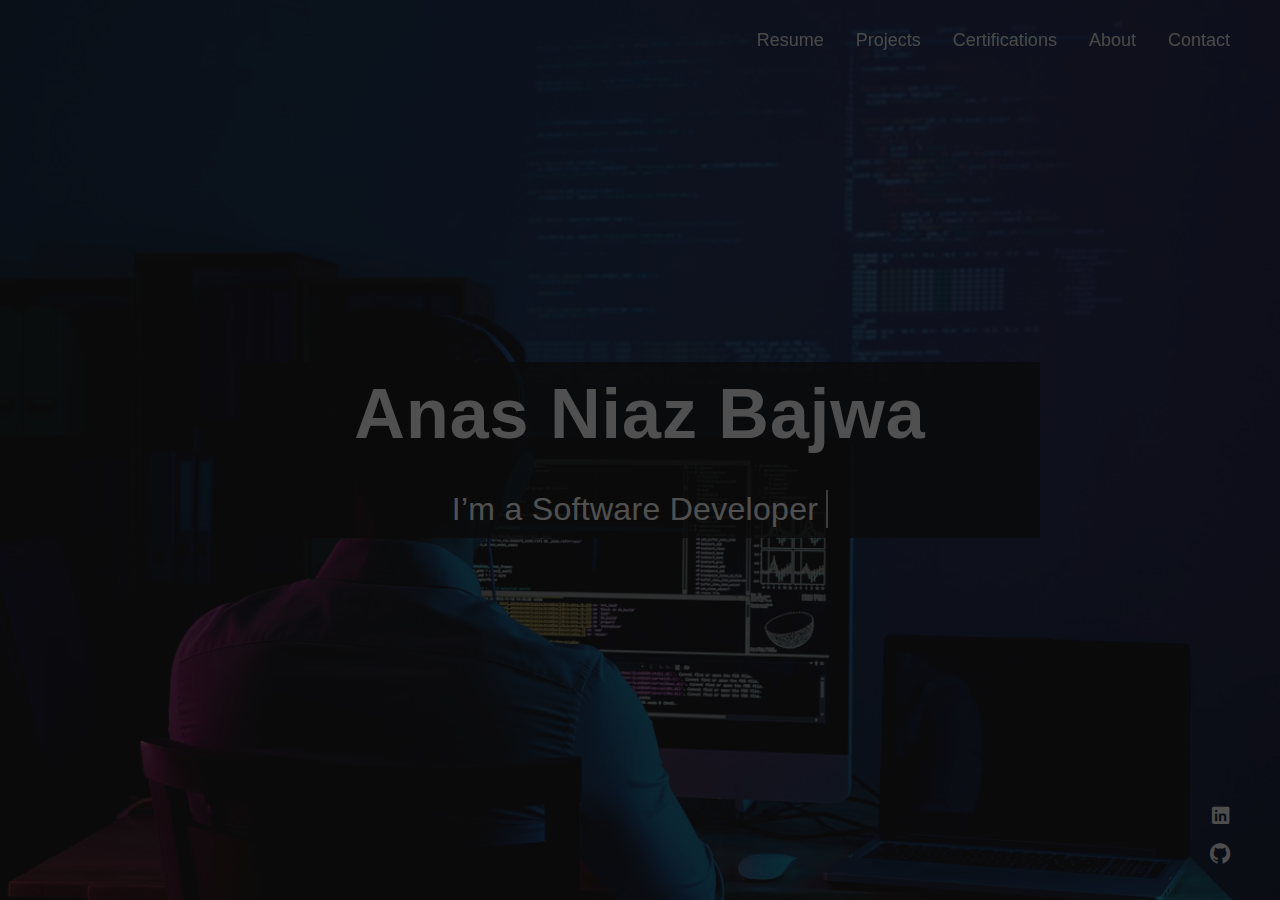
==== index.html @ cf84f1c0 "Services added" ====
﻿<!DOCTYPE html>
<html lang="zxx">
  <head>
    <script src="https://web3forms.com/client/script.js" async defer></script>
    <!-- Required meta tags-->
    <meta charset="utf-8" />
    <!-- Title-->
    <title>Anas Niaz Bajwa</title>
    <!-- Description-->
    <meta name="description" content="Personal Portfolio Template" />
    <meta
      name="viewport"
      content="width=device-width, initial-scale=1, shrink-to-fit=no"
    />
    <!-- Favicons-->
    <link
      rel="apple-touch-icon"
      sizes="180x180"
      href="img/favicons/apple-touch-icon.png"
    />
    <link
      rel="icon"
      type="image/png"
      sizes="32x32"
      href="img/favicons/favicon-32x32.png"
    />
    <link
      rel="icon"
      type="image/png"
      sizes="16x16"
      href="img/favicons/favicon-16x16.png"
    />
    <!-- Web fonts-->
    <link
      href="../css?family=Poppins:300,300i,400,400i,500,500i,600,600i,700,700i,800,800i&amp;display=swap"
      rel="stylesheet"
    />
    <!-- CSS vendors-->
    <link rel="stylesheet" href="css/bootstrap-custom.css" />
    <link rel="stylesheet" href="css/ionicons.min.css" />
    <link rel="stylesheet" href="css/tiny-slider.css" />
    <link rel="stylesheet" href="css/lity.min.css" />
    <link rel="stylesheet" href="css/simplebar.min.css" />
    <link rel="stylesheet" href="css/jquery.mb.YTPlayer.min.css" />
    <!-- Main CSS-->
    <link rel="stylesheet" href="css/main.css" />
    <!-- CSS Color scheme-->
    <link
      id="color-scheme"
      rel="stylesheet"
      href="css/colors/main-darkgreen.css"
    />
    <!-- Custom CSS (Add your custom CSS styles to this file)-->
    <link rel="stylesheet" href="css/custom.css" />
    <!-- removeIf(customizerDist)-->
    <link rel="stylesheet" href="../customizer/main.css" />
    <!-- endremoveIf(customizerDist)-->
     
  </head>

  <body class="theme-dark">
    <!-- Preloader-->
    <div class="preloader">
      <div class="preloader-block">
        <div class="preloader-icon">
          <span class="loading-dot loading-dot-1"></span
          ><span class="loading-dot loading-dot-2"></span
          ><span class="loading-dot loading-dot-3"></span>
        </div>
      </div>
    </div>
    <div id="overlay-effect"></div>
    <!-- Navbar-->
    <nav class="navbar-expand-md navbar fixed-top" id="navbar">
      <a class="navbar-brand" data-scroll="" href="#home-area">
        <!-- Navbar Logo-->
        <!-- <img class="img-fluid" src="img/img.png" alt="Logo"
      /> -->
      </a>
      <span
        class="navbar-menu ml-auto"
        data-toggle="collapse"
        data-target="#navbarSupportedContent"
        aria-controls="navbarSupportedContent"
        aria-expanded="false"
        aria-label="Toggle navigation"
        role="button"
        ><span class="btn-line"></span
      ></span>
      <div
        class="collapse navbar-collapse order-1 order-lg-0"
        id="navbarSupportedContent"
      >
        <!-- Navbar menu-->
        <ul class="navbar-nav ml-auto">
          
          <li class="nav-item">
            <a class="nav-link" href="#resume">Resume</a>
          </li>
          <li class="nav-item">
            <a class="nav-link" href="#projects">Projects</a>
          </li>
          <li class="nav-item">
            <a class="nav-link" href="#certifications">Certifications</a>
          </li>
          
          <li class="nav-item"><a class="nav-link" href="#about">About</a></li>
          <li class="nav-item">
            <a class="nav-link" href="#contact">Contact</a>
          </li>
        </ul>
      </div>
    </nav>
    <!-- Home-->
    <section
      class="home-area element-cover-bg"
      id="home"
      style="background-image: url(img/home.jpg)"
    >
      <div class="container h-100">
        <div class="row h-100 align-items-center justify-content-center">
          <div class="col-12 col-lg-8 home-content text-center">
            <h1 class="home-name">Anas <span>Niaz</span> <span>Bajwa</span></h1>
            <h4 class="cd-headline clip home-headline">
              I’m a
              <span class="cd-words-wrapper single-headline"
                ><b class="is-visible">Software Developer</b
                ><b>Full Stack Developer</b><b>Angular Developer</b></span
              >
            </h4>
          </div>
        </div>
      </div>
      <div class="fixed-wrapper">
        <!-- Languages list-->
        <div class="fixed-block block-left">
          <!-- <ul class="list-unstyled languages-list">
          <li><a href="#0"><span class="single-language">ENG</span></a></li>
          <li><a href="#0"><span class="single-language">JAP</span></a></li>
        </ul> -->
        </div>
        <!-- Social media icons-->
        <div class="fixed-block block-right">
          <ul class="list-unstyled social-icons">
            <!-- <li><a href="#0"><i class="icon ion-logo-twitter"></i></a></li>
          <li><a href="#0"><i class="icon ion-logo-facebook"></i></a></li> -->
            <li>
              <a target="_blank" href="https://www.linkedin.com/in/anas-niaz-bajwa/"
                ><i class="icon ion-logo-linkedin"></i
              ></a>
            </li>
            <li>
              <a target="_blank" href="https://github.com/bajwab4u"
                ><i class="icon ion-logo-github"></i
              ></a>
            </li>
            <!-- <li><a href="#0"><i class="icon ion-logo-instagram"></i></a></li> -->
          </ul>
        </div>
      </div>
    </section>
    <!-- About lightbox-->
    <div class="lightbox-wrapper" id="about" data-simplebar="">
      <div class="container">
        <div class="lightbox-close">
          <div class="close-btn" data-modal-close="">
            <span class="btn-line"></span>
          </div>
        </div>
        <div class="row">
          <div class="col-12">
            <div class="lightbox-content">
              <div class="row">
                <div class="col-12">
                  <div class="section-heading page-heading">
                    <h2 class="section-title">About Me</h2>
                    <div class="animated-bar"></div>
                  </div>
                </div>
              </div>
              <!-- Info section-->
              <div class="info-section single-section">
                <div class="row align-items-center">
                  <!-- Picture part-->
                  <div class="col-12 col-lg-5 info-img">
                    <img
                      class="img-fluid img-thumbnail"
                      src="img/info-img.png"
                      alt="About Picture"
                    />
                  </div>
                  <!-- Content part-->
                  <div class="col-12 col-lg-7 info-content">
                    <div class="content-block">
                      <h2 class="content-subtitle">Who am i?</h2>
                      <h6 class="content-title">I'm Anas Niaz Bajwa</h6>
                      <div class="content-description">
                        <p>
                          Experienced Full Stack Developer specializing in
                          JavaScript, Angular, and Node.js with a track record
                          of architecting and optimizing applications.
                          Recognized for contributions to diverse projects,
                          including a Health Care System and Gamification
                          Platform, and awarded Employee of the Quarter in 2021.
                        </p>
                      </div>
                      <address class="content-info">
                        <div class="row">
                          <div class="col-12 col-md-6 single-info">
                            <span>Name:</span>
                            <p>Anas Niaz Bajwa</p>
                          </div>
                          <div class="col-12 col-md-6 single-info">
                            <span>Email:</span>
                            <p>
                              <a href="mailto:bajwab4u@gmail.com"
                                >bajwab4u@gmail.com</a
                              >
                            </p>
                          </div>
                        </div>
                        <div class="row">
                          <div class="col-12 col-md-6 single-info">
                            <span>D.O.B:</span>
                            <p>27-07-1997</p>
                          </div>
                          <div class="col-12 col-md-6 single-info">
                            <span>From:</span>
                            <p>Rawalpindi, Pakistan</p>
                          </div>
                        </div>
                      </address>
                      <div class="d-block d-sm-flex align-items-center">
                        <a
                          class="btn content-download button-main button-scheme"
                          target="_blank"
                          href="https://drive.google.com/file/d/1Zpi0j7JwN4Iq6h8mBp4XqgddSf6SnMH5/view"
                          role="button"
                          >Download CV</a
                        >
                        <ul class="list-unstyled list-inline content-follow">
                          
                          
                          <li class="list-inline-item">
                            <a target="_blank" href="https://www.linkedin.com/in/anas-niaz-bajwa/"
                              ><i class="icon ion-logo-linkedin"></i
                            ></a>
                          </li>
                          <li class="list-inline-item">
                            <a target="_blank" href="https://github.com/bajwab4u"
                              ><i class="icon ion-logo-github"></i
                            ></a>
                          </li>

                          <li class="list-inline-item">
                            <a target="_blank" href="https://www.instagram.com/bajwab4u"
                              ><i class="icon ion-logo-instagram"></i
                            ></a>
                          </li>
                          
                        </ul>
                      </div>
                    </div>
                  </div>
                </div>
              </div>
              <!-- Services section-->
              <div class="services-section single-section">
                <div class="row">
                  <div class="col-12">
                    <div class="section-heading">
                      <h2 class="section-title">My Services</h2>
                    </div>
                  </div>
                </div>
                <div class="row">
                  <!-- Single service-->
                  <div class="col-12 col-md-6 col-lg-4 text-center">
                    <div class="single-service">
                      <!-- <i class="icon service-icon ion-logo-css3"></i> -->
                      <h6 class="service-title">Full Stack Web Development</h6>
                      
                    </div>
                  </div>
                  <!-- Single service-->
                  <div class="col-12 col-md-6 col-lg-4 text-center">
                    <div class="single-service">
                      <!-- <i class="icon service-icon ion-md-images"></i> -->
                      <h6 class="service-title">PSD to HTML</h6>
                      
                    </div>
                  </div>
                  <!-- Single service-->
                  <div class="col-12 col-md-6 col-lg-4 text-center">
                    <div class="single-service">
                      <!-- <i class="icon service-icon ion-logo-ionic"></i> -->
                      <h6 class="service-title">Website Development</h6>
                    </div>
                  </div>
                 
                </div>
              </div>
              <!-- Testimonials section-->
              <div class="testimonials-section single-section">
                <div class="row">
                  <div class="col-12">
                    <div class="section-heading">
                      <!-- <p class="section-description">
                        What my clients think about me
                      </p> -->
                      <h2 class="section-title">Testimonials</h2>
                    </div>
                  </div>
                </div>
                <div class="my-slider">
                  <div class="slider-item">
                    <!-- Single review-->
                    <div class="single-review swiper-slide">
                      <div class="review-header d-flex justify-content-between">
                        <div class="review-client">
                          <div class="media">
                            <img
                              class="img-fluid rounded-circle client-avatar"
                              src="img/testimonials/ahmedAli.png"
                              alt="Client"
                            />
                            <div class="client-details">
                              <h6 class="client-name">Ahmed Ali Rao</h6>
                              <span class="client-role">Product Owner - Client Point</span>
                            </div>
                          </div>
                        </div>
                        <i class="icon ion-md-quote review-icon"></i>
                      </div>
                      <p class="review-content">
                        I've had the privilege to work with Anas over a few
                        web-based projects at Noetic Technologies and it is safe
                        to say that he is one of the finest in his work. The
                        dedication with which he works, and prioritises his work
                        is commendable. Surely an extremely professional and
                        helping team member.
                      </p>
                    </div>
                  </div>
                  
                  </div>
                </div>
              </div>
            </div>
          </div>
        </div>
      </div>
    </div>
    <!-- Resume lightbox-->
    <div class="lightbox-wrapper" id="resume" data-simplebar="">
      <div class="container">
        <div class="lightbox-close">
          <div class="close-btn" data-modal-close="">
            <span class="btn-line"></span>
          </div>
        </div>
        <div class="row">
          <div class="col-12">
            <div class="lightbox-content">
              <div class="row">
                <div class="col-12">
                  <div class="section-heading page-heading">
                    <h2 class="section-title">Resume</h2>
                    <div class="animated-bar"></div>
                  </div>
                </div>
              </div>
              <!-- Resume section-->
              <div class="resume-section single-section">
                <div class="row">
                  <!-- Experience part-->
                  <div class="col-12">
                    <div class="col-block experience">
                      <h3 class="col-title">Experience</h3>
                      <div class="resume-item">
                        <span class="item-arrow"></span>
                        <h5 class="item-title">Software Engineer</h5>
                        <span class="item-details">Adobe / 2015 - 2017</span>
                        <p class="item-description">
                          Lorem ipsum dolor sit amet, consectetur adipisicing
                          elit. Optio quo repudiandae.
                        </p>
                      </div>
                      <div class="resume-item">
                        <span class="item-arrow"></span>
                        <h5 class="item-title">Back-End Developer</h5>
                        <span class="item-details">Google / 2017 - 2018</span>
                        <p class="item-description">
                          Lorem ipsum dolor sit amet, consectetur adipisicing
                          elit. Optio quo repudiandae.
                        </p>
                      </div>
                      <div class="resume-item">
                        <span class="item-arrow"></span>
                        <h5 class="item-title">Full Stack Developer</h5>
                        <span class="item-details"
                          >Noetic Technologies (
                          <small style="font-size: 10px"
                            >March 2021 - April 2022</small
                          >
                          )</span
                        >
                        <p class="item-description">
                          Contributed to diverse projects, including Gaming
                          Service Portals for Operators (Jazz & Zong),
                          Billing/Subscription Pages based on Carrier Billing,
                          and the development of Noetic Technologies' official
                          website. Additionally, developed Gaming Service
                          Portals for MO FLOW Charging and a Full Stack
                          Engagement Gamification Platform.
                        </p>
                        <a
                          class="portfolio-item"
                          href="img/noetic_endorsement.png"
                          data-lightbox=""
                        >
                          <button class="endorsement_letter">
                            Endorsement Letter
                          </button>
                        </a>
                      </div>
                    </div>
                  </div>
                  <!-- Education part-->
                  <div class="col-12 mt-5">
                    <div class="col-block experience">
                      <h3 class="col-title">Education</h3>
                      <div class="resume-item">
                        <span class="item-arrow"></span>
                        <h5 class="item-title">
                          Bachelors of Computer Science
                        </h5>
                        <span class="item-details"
                          >Comsats University , Islamabad</span
                        >
                        <p class="item-description">2017-2021</p>
                      </div>
                    </div>
                  </div>
                </div>
              </div>
              <!-- Skills section-->
              <div class="services-section single-section">
                <div class="row">
                  <div class="col-12">
                    <div class="section-heading">
                      
                      <h2 class="section-title">My Skills</h2>
                    </div>
                  </div>
                </div>
                <div class="row">
                  <!-- Single service-->
                  <div class="col-12 col-md-6 col-lg-2 text-center">
                    <div class="single-service">
                      <img src="/img/Skills/javascript.png"></img>
                      <h6 class="service-title">JavaScript</h6>
                      
                    </div>
                  </div>

                  <div class="col-12 col-md-6 col-lg-2 text-center">
                    <div class="single-service">
                      <img src="/img/Skills/typescript.png"></img>
                      <h6 class="service-title">TypeScript</h6>
                      
                    </div>
                  </div>
                  <!-- Single service-->
                  <div class="col-12 col-md-6 col-lg-2 text-center">
                    <div class="single-service">
                      <img src="/img/Skills/angular.png"></img>
                      <h6 class="service-title">Angular</h6>
                      
                    </div>
                  </div>
                  <!-- Single service-->
                  <div class="col-12 col-md-6 col-lg-2 text-center">
                    <div class="single-service">
                      <img src="/img/Skills/nodejs.png"></img>
                      <h6 class="service-title">NodeJs</h6>
                      
                    </div>
                  </div>
                  <!-- Single service-->
                  <div class="col-12 col-md-6 col-lg-2 text-center">
                    <div class="single-service">
                      <img src="/img/Skills/mongodb.png"></img>
                      <h6 class="service-title">MongoDB</h6>
                      
                    </div>
                  </div>
                  <!-- Single service-->
                  <div class="col-12 col-md-6 col-lg-2 text-center">
                    <div class="single-service">
                      <img src="/img/Skills/git.png"></img>
                      <h6 class="service-title">Git</h6>
                      
                    </div>
                  </div>
                  <!-- Single service-->
                  <div class="col-12 col-md-6 col-lg-2 text-center">
                    <div class="single-service">
                      <img src="/img/Skills/mysql.png"></img>
                      <h6 class="service-title">Mysql</h6>
                      
                    </div>
                  </div>

                  <div class="col-12 col-md-6 col-lg-2 text-center">
                    <div class="single-service">
                      <img src="/img/Skills/postgres.png"></img>
                      <h6 class="service-title">PostgreSQL</h6>
                      
                    </div>
                  </div>

                  <div class="col-12 col-md-6 col-lg-2 text-center">
                    <div class="single-service">
                      <img src="/img/Skills/sqlServer.png"></img>
                      <h6 class="service-title">SQL Server</h6>
                      
                    </div>
                  </div>

                  <div class="col-12 col-md-6 col-lg-2 text-center">
                    <div class="single-service">
                      <img src="/img/Skills/redis.png"></img>
                      <h6 class="service-title">Redis</h6>
                      
                    </div>
                  </div>

                  <div class="col-12 col-md-6 col-lg-2 text-center">
                    <div class="single-service">
                      <img src="/img/Skills/vuejs.png"></img>
                      <h6 class="service-title">VueJs</h6>
                      
                    </div>
                  </div>

                  <div class="col-12 col-md-6 col-lg-2 text-center">
                    <div class="single-service">
                      <img src="/img/Skills/react.png"></img>
                      <h6 class="service-title">ReactJs</h6>
                      
                    </div>
                  </div>

                  <div class="col-12 col-md-6 col-lg-2 text-center">
                    <div class="single-service">
                      <img src="/img/Skills/graphql.png"></img>
                      <h6 class="service-title">GraphQL</h6>
                      
                    </div>
                  </div>

                  <div class="col-12 col-md-6 col-lg-2 text-center">
                    <div class="single-service">
                      <img src="/img/Skills/nextjs.png"></img>
                      <h6 class="service-title">NextJs</h6>
                      
                    </div>
                  </div>

                  <div class="col-12 col-md-6 col-lg-2 text-center">
                    <div class="single-service">
                      <img src="/img/Skills/nestjs.png"></img>
                      <h6 class="service-title">NestJs</h6>
                      
                    </div>
                  </div>

                  <div class="col-12 col-md-6 col-lg-2 text-center">
                    <div class="single-service">
                      <img src="/img/Skills/optimization.png"></img>
                      <h6 class="service-title">Optimization</h6>
                      
                    </div>
                  </div>

                  <div class="col-12 col-md-6 col-lg-2 text-center">
                    <div class="single-service">
                      <img src="/img/Skills/seo.png"></img>
                      <h6 class="service-title">SEO</h6>
                      
                    </div>
                  </div>


                  <div class="col-12 col-md-6 col-lg-2 text-center" >
                    <div class="single-service">
                      <img src="/img/Skills/micro.png"></img>
                      <h6 class="service-title">Microservices</h6>
                      
                    </div>
                  </div>
                  <div class="col-12 col-md-6 col-lg-2 text-center" >
                    <div class="single-service">
                      <img src="/img/Skills/bootstrap.png"></img>
                      <h6 class="service-title">Bootstrap</h6>
                      
                    </div>
                  </div>

                  <div class="col-12 col-md-6 col-lg-2 text-center" >
                    <div class="single-service">
                      <img src="/img/Skills/tailwind.png"></img>
                      <h6 class="service-title">Tailwind</h6>
                      
                    </div>
                  </div>

                  <div class="col-12 col-md-6 col-lg-2 text-center" >
                    <div class="single-service">
                      <img src="/img/Skills/materialize.png"></img>
                      <h6 class="service-title">Materialize</h6>
                      
                    </div>
                  </div>

                  <div class="col-12 col-md-6 col-lg-2 text-center" >
                    <div class="single-service">
                      <img src="/img/Skills/unit.png"></img>
                      <h6 class="service-title">Unit Testing</h6>
                      
                    </div>
                  </div>

                  <div class="col-12 col-md-6 col-lg-2 text-center" >
                    <div class="single-service">
                      <img src="/img/Skills/json.png"></img>
                      <h6 class="service-title">JSON</h6>
                      
                    </div>
                  </div>

                  <div class="col-12 col-md-6 col-lg-2 text-center" >
                    <div class="single-service">
                      <img src="/img/Skills/oop.png"></img>
                      <h6 class="service-title">OOP</h6>
                      
                    </div>
                  </div>

                  <div class="col-12 col-md-6 col-lg-2 text-center" >
                    <div class="single-service">
                      <img src="/img/Skills/swagger.png"></img>
                      <h6 class="service-title">Swagger</h6>
                      
                    </div>
                  </div>

                  <div class="col-12 col-md-6 col-lg-2 text-center">
                    <div class="single-service">
                      <img src="/img/Skills/documentation.png"></img>
                      <h6 class="service-title">Documentation</h6>
                      
                    </div>
                  </div>

                  <div class="col-12 col-md-6 col-lg-2 text-center">
                    <div class="single-service">
                      <img src="/img/Skills/linux.png"></img>
                      <h6 class="service-title">linux</h6>
                      
                    </div>
                  </div>

                  <div class="col-12 col-md-6 col-lg-2 text-center">
                    <div class="single-service">
                      <img src="/img/Skills/docker.png"></img>
                      <h6 class="service-title">Docker</h6>
                      
                    </div>
                  </div>


                  <div class="col-12 col-md-6 col-lg-2 text-center">
                    <div class="single-service">
                      <img src="/img/Skills/windows.png"></img>
                      <h6 class="service-title">Windows Server</h6>
                      
                    </div>
                  </div>

                  <div class="col-12 col-md-6 col-lg-2 text-center">
                    <div class="single-service">
                      <img src="/img/Skills/googleCloud.png"></img>
                      <h6 class="service-title">Google Cloud Functions</h6>
                      
                    </div>
                  </div>



                </div>
              </div>
            </div>
          </div>
        </div>
      </div>
    </div>
    <!-- Portfolio lightbox-->
    <div class="lightbox-wrapper" id="certifications" data-simplebar="">
      <div class="container">
        <div class="lightbox-close">
          <div class="close-btn" data-modal-close="">
            <span class="btn-line"></span>
          </div>
        </div>
        <div class="row">
          <div class="col-12">
            <div class="lightbox-content">
              <div class="row">
                <div class="col-12">
                  <div class="section-heading page-heading">
                    <h2 class="section-title">Certifications</h2>
                    <div class="animated-bar"></div>
                  </div>
                </div>
              </div>
              <!-- Portfolio section-->
              <div class="portfolio-section single-section">
                <div class="row">
                  <!-- Filter nav-->
                  <div class="col-12">
                    <ul
                      class="list-inline filter-control"
                      role="group"
                      aria-label="Filter Control"
                    >
                      <li class="list-inline-item tab-active" data-filter="*">
                        All
                      </li>
                      <li class="list-inline-item" data-filter=".brand">
                        Brand
                      </li>
                      <li class="list-inline-item" data-filter=".design">
                        Design
                      </li>
                      <li class="list-inline-item" data-filter=".photos">
                        Photos
                      </li>
                    </ul>
                  </div>
                </div>
                <!-- Thumbnail list-->
                <div class="portfolio-grid row">
                  <!-- Single item-->
                  <div class="single-item col-6 col-lg-4 design">
                    <a
                      class="portfolio-item"
                      href="img/item-1.jpg"
                      data-lightbox=""
                    >
                      <div class="portfolio-wrapper">
                        <img
                          class="img-fluid"
                          alt="Item"
                          src="img/item-1.jpg"
                        />
                        <div class="item-content">
                          <h6 class="content-title">Label Tag Mockup</h6>
                          <span class="content-more">More Info</span>
                        </div>
                      </div>
                    </a>
                  </div>
                  <!-- Single item-->
                  <div class="single-item col-6 col-lg-4 photos">
                    <a
                      class="portfolio-item"
                      href="img/item-2.jpg"
                      data-lightbox=""
                    >
                      <div class="portfolio-wrapper">
                        <img
                          class="img-fluid"
                          alt="Item"
                          src="img/item-2.jpg"
                        />
                        <div class="item-content">
                          <h6 class="content-title">3D Bag Mockup</h6>
                          <span class="content-more">More Info</span>
                        </div>
                      </div>
                    </a>
                  </div>
                  <!-- Single item-->
                  <div class="single-item col-6 col-lg-4 design">
                    <a
                      class="portfolio-item"
                      href="img/item-3.jpg"
                      data-lightbox=""
                    >
                      <div class="portfolio-wrapper">
                        <img
                          class="img-fluid"
                          alt="Item"
                          src="img/item-3.jpg"
                        />
                        <div class="item-content">
                          <h6 class="content-title">Modern Bag Design</h6>
                          <span class="content-more">More Info</span>
                        </div>
                      </div>
                    </a>
                  </div>
                  <!-- Single item-->
                  <div class="single-item col-6 col-lg-4 brand">
                    <a
                      class="portfolio-item"
                      href="img/item-4.jpg"
                      data-lightbox=""
                    >
                      <div class="portfolio-wrapper">
                        <img
                          class="img-fluid"
                          alt="Item"
                          src="img/item-4.jpg"
                        />
                        <div class="item-content">
                          <h6 class="content-title">Coffee Cup Design</h6>
                          <span class="content-more">More Info</span>
                        </div>
                      </div>
                    </a>
                  </div>
                  <!-- Single item-->
                  <div class="single-item col-6 col-lg-4 brand">
                    <a
                      class="portfolio-item"
                      href="img/item-5.jpg"
                      data-lightbox=""
                    >
                      <div class="portfolio-wrapper">
                        <img
                          class="img-fluid"
                          alt="Item"
                          src="img/item-5.jpg"
                        />
                        <div class="item-content">
                          <h6 class="content-title">T-Shirt Design</h6>
                          <span class="content-more">More Info</span>
                        </div>
                      </div>
                    </a>
                  </div>
                  <!-- Single item-->
                  <div class="single-item col-6 col-lg-4 photos">
                    <a
                      class="portfolio-item"
                      href="img/item-6.jpg"
                      data-lightbox=""
                    >
                      <div class="portfolio-wrapper">
                        <img
                          class="img-fluid"
                          alt="Item"
                          src="img/item-6.jpg"
                        />
                        <div class="item-content">
                          <h6 class="content-title">Packaging Box Mockup</h6>
                          <span class="content-more">More Info</span>
                        </div>
                      </div>
                    </a>
                  </div>
                </div>
              </div>
            </div>
          </div>
        </div>
      </div>
    </div>
    <!-- Blog lightbox-->
    <div class="lightbox-wrapper" id="projects" >
      <div class="container">
        <div class="lightbox-close">
          <div class="close-btn" data-modal-close="">
            <span class="btn-line"></span>
          </div>
        </div>
        <div class="row">
          <div class="col-12">
            <div class="lightbox-content">
              <div class="row">
                <div class="col-12">
                  <div class="section-heading page-heading">
                    <h2 class="section-title">Projects</h2>
                    <div class="animated-bar"></div>
                  </div>
                </div>
              </div>
              <!-- Blog section-->
              <div class="blog-section single-section">
                <div class="row justify-content-center">
                  <!-- Single post-->
                  <div class="col-12 col-sm-8 col-lg-4">
                    <div class="card single-post">
                      <a class="post-img" href="projects/matagas.html"
                        ><img
                          class="card-img-top"
                          src="img/Projects/matagas/login.PNG"
                          alt="Blog post"
                        /><span class="content-date">2022 - Present</span></a
                      >
                      <div class="card-body post-content">
                        <a href="#0">
                          <h5 class="card-title content-title">MATAGAS</h5>
                        </a>
                        <p class="card-text content-description">
                          Lorem ipsum dolor sit amet, consectetur adipisicing
                          elit. Dolore, porro rem quod illo quam, eum alias id,
                          repellendus magni, quas.
                        </p>
                      </div>
                    </div>
                  </div>
                  <!-- Single post-->
                  <div class="col-12 col-sm-8 col-lg-4">
                    <div class="card single-post">
                      <a class="post-img" href="#0"
                        ><img
                          class="card-img-top"
                          src="img/post-2.jpg"
                          alt="Blog post"
                        /><span class="content-date">12 Aug, 20</span></a
                      >
                      <div class="card-body post-content">
                        <a href="#0">
                          <h5 class="card-title content-title">
                            Take a tour of my office
                          </h5>
                        </a>
                        <p class="card-text content-description">
                          Lorem ipsum dolor sit amet, consectetur adipisicing
                          elit. Dolore, porro rem quod illo quam, eum alias id,
                          repellendus magni, quas.
                        </p>
                      </div>
                    </div>
                  </div>
                  <!-- Single post-->
                  <div class="col-12 col-sm-8 col-lg-4">
                    <div class="card single-post">
                      <a class="post-img" href="#0"
                        ><img
                          class="card-img-top"
                          src="img/post-3.jpg"
                          alt="Blog post"
                        /><span class="content-date">4 Feb, 20</span></a
                      >
                      <div class="card-body post-content">
                        <a href="#0">
                          <h5 class="card-title content-title">
                            How i became a Web Designer
                          </h5>
                        </a>
                        <p class="card-text content-description">
                          Lorem ipsum dolor sit amet, consectetur adipisicing
                          elit. Dolore, porro rem quod illo quam, eum alias id,
                          repellendus magni, quas.
                        </p>
                      </div>
                    </div>
                  </div>
                  <!-- Single post-->
                  <div class="col-12 col-sm-8 col-lg-4">
                    <div class="card single-post">
                      <a class="post-img" href="#0"
                        ><img
                          class="card-img-top"
                          src="img/post-4.jpg"
                          alt="Blog post"
                        /><span class="content-date">11 Dec, 19</span></a
                      >
                      <div class="card-body post-content">
                        <a href="#0">
                          <h5 class="card-title content-title">
                            How to improve work performance
                          </h5>
                        </a>
                        <p class="card-text content-description">
                          Lorem ipsum dolor sit amet, consectetur adipisicing
                          elit. Dolore, porro rem quod illo quam, eum alias id,
                          repellendus magni, quas.
                        </p>
                      </div>
                    </div>
                  </div>
                  <!-- Single post-->
                  <div class="col-12 col-sm-8 col-lg-4">
                    <div class="card single-post">
                      <a class="post-img" href="#0"
                        ><img
                          class="card-img-top"
                          src="img/post-5.jpg"
                          alt="Blog post"
                        /><span class="content-date">15 Nov, 19</span></a
                      >
                      <div class="card-body post-content">
                        <a href="#0">
                          <h5 class="card-title content-title">
                            How to work from home
                          </h5>
                        </a>
                        <p class="card-text content-description">
                          Lorem ipsum dolor sit amet, consectetur adipisicing
                          elit. Dolore, porro rem quod illo quam, eum alias id,
                          repellendus magni, quas.
                        </p>
                      </div>
                    </div>
                  </div>
                  <!-- Single post-->
                  <div class="col-12 col-sm-8 col-lg-4">
                    <div class="card single-post">
                      <a class="post-img" href="#0"
                        ><img
                          class="card-img-top"
                          src="img/post-6.jpg"
                          alt="Blog post"
                        /><span class="content-date">8 Aug, 19</span></a
                      >
                      <div class="card-body post-content">
                        <a href="#0">
                          <h5 class="card-title content-title">
                            How to enjoy your business trip
                          </h5>
                        </a>
                        <p class="card-text content-description">
                          Lorem ipsum dolor sit amet, consectetur adipisicing
                          elit. Dolore, porro rem quod illo quam, eum alias id,
                          repellendus magni, quas.
                        </p>
                      </div>
                    </div>
                  </div>
                </div>
              </div>
            </div>
          </div>
        </div>
      </div>
    </div>

    <!-- Contact lightbox-->
    <div class="lightbox-wrapper" id="contact" data-simplebar="">
      <div class="container">
        <div class="lightbox-close">
          <div class="close-btn" data-modal-close="">
            <span class="btn-line"></span>
          </div>
        </div>
        <div class="row">
          <div class="col-12">
            <div class="lightbox-content">
              <div class="row">
                <div class="col-12">
                  <div class="section-heading page-heading">
                    <h2 class="section-title">Get in Touch</h2>
                    <div class="animated-bar"></div>
                  </div>
                </div>
              </div>
              <!-- Contact section-->
              <div class="contact-section single-section">
                <div class="row">
                  <!-- Contact form-->
                  <div class="col-12 col-lg-7">
                    <form class="contact-form" method="POST" id="form">
                      <input
                        type="hidden"
                        name="access_key"
                        value="06f83153-2843-4339-b7c1-6399c0854b53"
                      />
                      <h4 class="content-title">Message Me</h4>
                      <div class="row">
                        <div class="col-12 col-md-6 form-group">
                          <input
                            class="form-control"
                            id="contact-name"
                            type="text"
                            name="name"
                            placeholder="Name"
                            required=""
                          />
                        </div>
                        <div class="col-12 col-md-6 form-group">
                          <input
                            class="form-control"
                            id="contact-email"
                            type="email"
                            name="email"
                            placeholder="Email"
                            required=""
                          />
                        </div>
                        <div class="col-12 form-group">
                          <input
                            class="form-control"
                            id="contact-subject"
                            type="text"
                            name="subject"
                            placeholder="Subject"
                            required=""
                          />
                        </div>
                        <div class="col-12 form-group form-message">
                          <textarea
                            class="form-control"
                            id="contact-message"
                            name="message"
                            placeholder="Message"
                            rows="5"
                            required=""
                          ></textarea>
                        </div>
                        <!-- <div class="h-captcha" data-captcha="true"></div> -->
                        <div class="col-12 form-submit">
                          <button
                            class="btn button-main button-scheme"
                            id="contact-submit"
                            type="submit"
                          >
                            Send Message
                          </button>
                        </div>
                        <div id="result"></div>
                      </div>
                    </form>
                  </div>
                  <!-- Contact info-->
                  <div class="col-12 col-lg-5">
                    <div class="contact-info">
                      <h4 class="content-title">Contact Info</h4>
                      <!-- <p class="info-description">Always available for freelance work if the right project comes along, Feel free to contact me!</p> -->
                      <ul class="list-unstyled list-info">
                        <li>
                          <div class="media align-items-center">
                            <span class="info-icon"
                              ><i class="icon ion-logo-ionic"></i
                            ></span>
                            <div class="media-body info-details">
                              <h6 class="info-type">Name</h6>
                              <span class="info-value">Anas Niaz Bajwa</span>
                            </div>
                          </div>
                        </li>
                        <li>
                          <div class="media align-items-center">
                            <span class="info-icon"
                              ><i class="icon ion-md-map"></i
                            ></span>
                            <div class="media-body info-details">
                              <h6 class="info-type">Location</h6>
                              <span class="info-value"
                                >Rawalpindi, Paistan 46000
                              </span>
                            </div>
                          </div>
                        </li>
                        <li>
                          <div class="media align-items-center">
                            <span class="info-icon"
                              ><i class="icon ion-md-call"></i
                            ></span>
                            <div class="media-body info-details">
                              <h6 class="info-type">Call Me</h6>
                              <span class="info-value"
                                ><a href="tel:+923000171000"
                                  >+92 3000171000</a
                                ></span
                              >
                            </div>
                          </div>
                        </li>
                        <li>
                          <div class="media align-items-center">
                            <span class="info-icon"
                              ><i class="icon ion-md-send"></i
                            ></span>
                            <div class="media-body info-details">
                              <h6 class="info-type">Email Me</h6>
                              <span class="info-value"
                                ><a href="mailto:bajwab4u@gmail.com"
                                  >bajwab4u@gmail.com</a
                                ></span
                              >
                            </div>
                          </div>
                        </li>
                      </ul>
                    </div>
                  </div>
                </div>
              </div>
            </div>
          </div>
        </div>
      </div>
    </div>

    <!-- Scripts-->
    <script src="js/jquery.min.js"></script>
    <script src="js/bootstrap.bundle.min.js"></script>
    <script src="js/imagesloaded.pkgd.min.js"></script>
    <script src="js/isotope.pkgd.min.js"></script>
    <script src="js/animatedModal.js"></script>
    <script src="js/tiny-slider.js"></script>
    <script src="js/lity.min.js"></script>
    <script src="js/simplebar.min.js"></script>
    <script src="js/jquery.mb.YTPlayer.min.js"></script>
    <script src="js/main.js"></script>
    <!-- Custom JS (Add your custom JS scripts to this file)-->
    <script src="js/custom.js"></script>
    <!-- removeIf(customizerDist)-->
    <script src="../customizer/main.js"></script>
    <!-- endremoveIf(customizerDist)-->
     
  </body>
</html>
---- css/tiny-slider.css ----
.tns-outer{padding:0!important}.tns-outer [hidden]{display:none!important}.tns-outer [aria-controls],.tns-outer [data-action]{cursor:pointer}.tns-slider{-webkit-transition:all 0s;-moz-transition:all 0s;transition:all 0s}.tns-slider>.tns-item{-webkit-box-sizing:border-box;-moz-box-sizing:border-box;box-sizing:border-box}.tns-horizontal.tns-subpixel{white-space:nowrap}.tns-horizontal.tns-subpixel>.tns-item{display:inline-block;vertical-align:top;white-space:normal}.tns-horizontal.tns-no-subpixel:after{content:'';display:table;clear:both}.tns-horizontal.tns-no-subpixel>.tns-item{float:left}.tns-horizontal.tns-carousel.tns-no-subpixel>.tns-item{margin-right:-100%}.tns-no-calc{position:relative;left:0}.tns-gallery{position:relative;left:0;min-height:1px}.tns-gallery>.tns-item{position:absolute;left:-100%;-webkit-transition:transform 0s,opacity 0s;-moz-transition:transform 0s,opacity 0s;transition:transform 0s,opacity 0s}.tns-gallery>.tns-slide-active{position:relative;left:auto!important}.tns-gallery>.tns-moving{-webkit-transition:all .25s;-moz-transition:all .25s;transition:all .25s}.tns-autowidth{display:inline-block}.tns-lazy-img{-webkit-transition:opacity .6s;-moz-transition:opacity .6s;transition:opacity .6s;opacity:.6}.tns-lazy-img.tns-complete{opacity:1}.tns-ah{-webkit-transition:height 0s;-moz-transition:height 0s;transition:height 0s}.tns-ovh{overflow:hidden}.tns-visually-hidden{position:absolute;left:-10000em}.tns-transparent{opacity:0;visibility:hidden}.tns-fadeIn{opacity:1;z-index:0}.tns-fadeOut,.tns-normal{opacity:0;z-index:-1}.tns-vpfix{white-space:nowrap}.tns-vpfix>div,.tns-vpfix>li{display:inline-block}.tns-t-subp2{margin:0 auto;width:310px;position:relative;height:10px;overflow:hidden}.tns-t-ct{width:2333.3333333%;width:-webkit-calc(100% * 70 / 3);width:-moz-calc(100% * 70 / 3);width:calc(100% * 70 / 3);position:absolute;right:0}.tns-t-ct:after{content:'';display:table;clear:both}.tns-t-ct>div{width:1.4285714%;width:-webkit-calc(100% / 70);width:-moz-calc(100% / 70);width:calc(100% / 70);height:10px;float:left}
---- css/simplebar.min.css ----
[data-simplebar]{position:relative;flex-direction:column;flex-wrap:wrap;justify-content:flex-start;align-content:flex-start;align-items:flex-start}.simplebar-wrapper{overflow:hidden;width:inherit;height:inherit;max-width:inherit;max-height:inherit}.simplebar-mask{direction:inherit;position:absolute;overflow:hidden;padding:0;margin:0;left:0;top:0;bottom:0;right:0;width:auto!important;height:auto!important;z-index:0}.simplebar-offset{direction:inherit!important;box-sizing:inherit!important;resize:none!important;position:absolute;top:0;left:0;bottom:0;right:0;padding:0;margin:0;-webkit-overflow-scrolling:touch}.simplebar-content-wrapper{direction:inherit;box-sizing:border-box!important;position:relative;display:block;height:100%;width:auto;visibility:visible;overflow:auto;max-width:100%;max-height:100%}.simplebar-content:after,.simplebar-content:before{content:' ';display:table}.simplebar-placeholder{max-height:100%;max-width:100%;width:100%;pointer-events:none}.simplebar-height-auto-observer-wrapper{box-sizing:inherit!important;height:100%;width:100%;max-width:1px;position:relative;float:left;max-height:1px;overflow:hidden;z-index:-1;padding:0;margin:0;pointer-events:none;flex-grow:inherit;flex-shrink:0;flex-basis:0}.simplebar-height-auto-observer{box-sizing:inherit;display:block;opacity:0;position:absolute;top:0;left:0;height:1000%;width:1000%;min-height:1px;min-width:1px;overflow:hidden;pointer-events:none;z-index:-1}.simplebar-track{z-index:1;position:absolute;right:0;bottom:0;pointer-events:none;overflow:hidden}[data-simplebar].simplebar-dragging .simplebar-content{pointer-events:none;user-select:none;-webkit-user-select:none}[data-simplebar].simplebar-dragging .simplebar-track{pointer-events:all}.simplebar-scrollbar{position:absolute;right:2px;width:7px;min-height:10px}.simplebar-scrollbar:before{position:absolute;content:'';background:#000;border-radius:7px;left:0;right:0;opacity:0;transition:opacity .2s linear}.simplebar-track .simplebar-scrollbar.simplebar-visible:before{opacity:.5;transition:opacity 0s linear}.simplebar-track.simplebar-vertical{top:0;width:11px}.simplebar-track.simplebar-vertical .simplebar-scrollbar:before{top:2px;bottom:2px}.simplebar-track.simplebar-horizontal{left:0;height:11px}.simplebar-track.simplebar-horizontal .simplebar-scrollbar:before{height:100%;left:2px;right:2px}.simplebar-track.simplebar-horizontal .simplebar-scrollbar{right:auto;left:0;top:2px;height:7px;min-height:0;min-width:10px;width:auto}[data-simplebar-direction=rtl] .simplebar-track.simplebar-vertical{right:auto;left:0}.hs-dummy-scrollbar-size{direction:rtl;position:fixed;opacity:0;visibility:hidden;height:500px;width:500px;overflow-y:hidden;overflow-x:scroll}
---- css/main.css ----
/*!
  * Item: Kitzu
  * Description: Personal Portfolio Template
  * Author/Developer: Exill
  * Author/Developer URL: https://themeforest.net/user/exill
  * Version: v2.0.0
  * License: Themeforest Standard Licenses: https://themeforest.net/licenses
  */

:focus {
  outline: 0;
}

.endorsement_letter {
  margin-top: 5px;
  background-color: #009e66;
  color: #f0f0f0;
  border: 2px solid #009e66;
  border-radius: 5px;
}
.endorsement_letter:hover,
.endorsement_letter:focus {
  margin-top: 5px;
  background-color: #f0f0f0;
  color: #009e66;
  border: 2px solid #f0f0f0;
  border-radius: 5px;
  outline: 0;
  box-shadow: none;
}
::-moz-focus-inner {
  border: 0;
}
body {
  background-color: #111;
  color: #9f9f9f;
  font-family: Poppins, sans-serif;
  font-size: 14px;
  font-weight: 400;
  line-height: 1.95;
  overflow: hidden;
  position: relative;
}
.home-content {
  background-color: rgba(0, 0, 0, 0.815);
  padding: 10px;
}
i.icon {
  line-height: 100%;
}
.h1,
.h2,
.h3,
.h4,
.h5,
.h6,
h1,
h2,
h3,
h4,
h5,
h6 {
  color: #f0f0f0;
}
b {
  font-weight: 700;
}
a {
  transition: all 0.15s ease-in-out;
}
a:focus,
a:hover {
  text-decoration: none;
}
hr {
  border-top: 3px solid #1b1b1b;
  margin: 0;
}
.anchor-basic {
  color: #fff !important;
}
.anchor-basic:focus,
.anchor-basic:hover {
  color: #bfbfbf !important;
}

.button-main {
  background-color: #fff;
  border: 1px solid #fff;
  border-radius: 5px;
  color: #222;
  font-size: 14px;
  padding: 10px 35px;
}
.button-main:focus {
  background-color: #bfbfbf;
  border: 1px solid #fff;
  box-shadow: none;
}
.button-main.button-scheme {
  color: #fff;
}
.rc-mb-0 {
  margin-bottom: 0 !important;
}
.element-cover-bg {
  background-color: rgba(0, 0, 0, 0.85);
  background-position: 50% 0;
  background-repeat: no-repeat;
  background-size: cover;
  position: relative;
}
.element-cover-bg:before {
  content: "";
  height: 100%;
  left: 0;
  position: absolute;
  top: 0;
  width: 100%;
}
@-webkit-keyframes fadeIn {
  from {
    opacity: 0;
  }
  to {
    opacity: 1;
  }
}
@keyframes fadeIn {
  from {
    opacity: 0;
  }
  to {
    opacity: 1;
  }
}
.fadeIn {
  -webkit-animation-name: fadeIn;
  animation-name: fadeIn;
}
@-webkit-keyframes fadeOut {
  from {
    opacity: 1;
  }
  to {
    opacity: 0;
  }
}
@keyframes fadeOut {
  from {
    opacity: 1;
  }
  to {
    opacity: 0;
  }
}
.fadeOut {
  -webkit-animation-name: fadeOut;
  animation-name: fadeOut;
}
@-webkit-keyframes overlayEffectUp {
  0% {
    -webkit-transform: translateY(100%);
    transform: translateY(100%);
  }
  35%,
  65% {
    -webkit-transform: translateY(0);
    transform: translateY(0);
  }
  100% {
    -webkit-transform: translateY(-100%);
    transform: translateY(-100%);
  }
}
@keyframes overlayEffectUp {
  0% {
    -webkit-transform: translateY(100%);
    transform: translateY(100%);
  }
  35%,
  65% {
    -webkit-transform: translateY(0);
    transform: translateY(0);
  }
  100% {
    -webkit-transform: translateY(-100%);
    transform: translateY(-100%);
  }
}
@-webkit-keyframes overlayEffectDown {
  0% {
    -webkit-transform: translateY(-100%);
    transform: translateY(-100%);
  }
  35%,
  65% {
    -webkit-transform: translateY(0);
    transform: translateY(0);
  }
  100% {
    -webkit-transform: translateY(100%);
    transform: translateY(100%);
  }
}
@keyframes overlayEffectDown {
  0% {
    -webkit-transform: translateY(-100%);
    transform: translateY(-100%);
  }
  35%,
  65% {
    -webkit-transform: translateY(0);
    transform: translateY(0);
  }
  100% {
    -webkit-transform: translateY(100%);
    transform: translateY(100%);
  }
}
.f-basis-100 {
  -ms-flex-preferred-size: 100%;
  flex-basis: 100%;
}
.content-title {
  line-height: 1.5;
  margin-bottom: 12px;
}
.tns-nav {
  margin: 10px 0;
  text-align: center;
}
.tns-nav > [aria-controls] {
  background: #ddd;
  border: 0;
  border-radius: 50%;
  height: 9px;
  margin: 0 5px;
  padding: 0;
  width: 9px;
}
.tns-nav > .tns-nav-active {
  background: #999;
}
.lity {
  z-index: 99990;
}
.lity-wrap {
  z-index: 99990;
}
.lity-loader {
  z-index: 99991;
}
.lity-container {
  z-index: 99992;
}
.lity-content {
  z-index: 99993;
}
.lity-close,
.lity-close:active,
.lity-close:focus,
.lity-close:hover,
.lity-close:visited {
  z-index: 99994;
}
.lity {
  transition: opacity 0.15s ease;
}
.lity-loader {
  transition: opacity 0.15s ease;
}
.lity-content {
  transition: -webkit-transform 0.15s ease;
  transition: transform 0.15s ease;
  transition: transform 0.15s ease, -webkit-transform 0.15s ease;
}
.lity-close {
  -ms-flex-direction: column;
  -ms-flex-pack: justify;
  -ms-flex-pack: center;
  cursor: pointer;
  display: -ms-flexbox;
  display: flex;
  flex-direction: column;
  height: 19px;
  justify-content: space-between;
  justify-content: center;
  position: relative;
  position: fixed;
  right: 25px;
  top: 25px;
  width: 30px;
  width: 22px;
}
.lity-close .btn-line,
.lity-close:after,
.lity-close:before {
  -ms-flex-item-align: end;
  align-self: flex-end;
  background-color: gray;
  height: 3px;
  width: 100%;
}
.lity-close:before {
  content: "";
  width: 85%;
}
.lity-close:after {
  content: "";
}
.lity-close .btn-line {
  width: 55%;
}
.lity-close .btn-line,
.lity-close:after,
.lity-close:before {
  background-color: #fff;
  position: absolute;
  width: 100%;
}
.lity-close .btn-line {
  display: none;
}
.lity-close:before {
  -webkit-transform: rotate(45deg);
  transform: rotate(45deg);
}
.lity-close:after {
  -webkit-transform: rotate(-45deg);
  transform: rotate(-45deg);
}
.lity-close:active {
  top: 25px;
}
.lity-close .btn-line,
.lity-close:after,
.lity-close:before {
  background-color: #fff;
  height: 2px;
}
@media (max-width: 575.98px) {
  .lity-close {
    right: 15px;
  }
}
#overlay-effect {
  -webkit-animation-duration: 1s;
  -webkit-animation-fill-mode: both;
  -webkit-animation-timing-function: ease-in-out;
  -webkit-transform: translateY(100%);
  animation-duration: 1s;
  animation-fill-mode: both;
  animation-timing-function: ease-in-out;
  background-color: #181818;
  bottom: 0;
  display: block;
  position: fixed;
  top: 0;
  transform: translateY(100%);
  width: 100%;
  z-index: 99999;
}
#overlay-effect.animate-up {
  -webkit-animation-name: overlayEffectUp;
  animation-name: overlayEffectUp;
}
#overlay-effect.animate-down {
  -webkit-animation-name: overlayEffectDown;
  animation-name: overlayEffectDown;
}
.lightbox-wrapper {
  background-color: #101010;
  position: fixed;
}
.lightbox-wrapper .lightbox-close {
  position: fixed;
  right: 4vw;
  top: 35px;
  z-index: 99;
}
.lightbox-wrapper .lightbox-close .close-btn {
  -ms-flex-direction: column;
  -ms-flex-pack: justify;
  -ms-flex-pack: center;
  cursor: pointer;
  display: -ms-flexbox;
  display: flex;
  flex-direction: column;
  height: 19px;
  justify-content: space-between;
  justify-content: center;
  position: relative;
  width: 30px;
}
.lightbox-wrapper .lightbox-close .close-btn .btn-line,
.lightbox-wrapper .lightbox-close .close-btn:after,
.lightbox-wrapper .lightbox-close .close-btn:before {
  -ms-flex-item-align: end;
  align-self: flex-end;
  background-color: gray;
  height: 3px;
  width: 100%;
}
.lightbox-wrapper .lightbox-close .close-btn:before {
  content: "";
  width: 85%;
}
.lightbox-wrapper .lightbox-close .close-btn:after {
  content: "";
}
.lightbox-wrapper .lightbox-close .close-btn .btn-line {
  width: 55%;
}
.lightbox-wrapper .lightbox-close .close-btn .btn-line,
.lightbox-wrapper .lightbox-close .close-btn:after,
.lightbox-wrapper .lightbox-close .close-btn:before {
  background-color: #fff;
  position: absolute;
  width: 100%;
}
.lightbox-wrapper .lightbox-close .close-btn .btn-line {
  display: none;
}
.lightbox-wrapper .lightbox-close .close-btn:before {
  -webkit-transform: rotate(45deg);
  transform: rotate(45deg);
}
.lightbox-wrapper .lightbox-close .close-btn:after {
  -webkit-transform: rotate(-45deg);
  transform: rotate(-45deg);
}
.lightbox-wrapper .lightbox-close .close-btn .btn-line,
.lightbox-wrapper .lightbox-close .close-btn:after,
.lightbox-wrapper .lightbox-close .close-btn:before {
  background-color: #fff;
  height: 2px;
}
.lightbox-wrapper .simplebar-track.simplebar-vertical {
  width: 13px;
}
.lightbox-wrapper .simplebar-track.simplebar-vertical .simplebar-scrollbar {
  right: 1px;
  width: 9px;
}
.lightbox-wrapper
  .simplebar-track.simplebar-vertical
  .simplebar-scrollbar:before {
  background: #3c3c3c;
}
.lightbox-wrapper .lightbox-content {
  margin: 70px 0;
}
.lightbox-wrapper .lightbox-content .single-section:not(:last-child) {
  margin-bottom: 120px;
}
.lightbox-wrapper .lightbox-content .section-heading {
  margin-bottom: 50px;
  text-align: left;
}
.lightbox-wrapper .lightbox-content .section-heading > .section-title {
  display: inline-block;
  font-size: 38px;
  font-weight: 700;
  letter-spacing: -0.25px;
  line-height: 100%;
  margin-bottom: 0;
  position: relative;
  z-index: 9;
}
.lightbox-wrapper .lightbox-content .section-heading.page-heading {
  margin-bottom: 83px;
  text-align: center;
}
.lightbox-wrapper
  .lightbox-content
  .section-heading.page-heading
  > .section-title {
  font-size: 46px;
  margin-bottom: 37px;
}
.lightbox-wrapper
  .lightbox-content
  .section-heading.page-heading
  > .animated-bar {
  background-color: #fff;
  content: "";
  display: block;
  height: 4px;
  left: 0;
  margin: 0 auto 0 auto;
  position: relative;
  right: 0;
  width: 75px;
}
.lightbox-wrapper
  .lightbox-content
  .section-heading.page-heading
  > .animated-bar:after,
.lightbox-wrapper
  .lightbox-content
  .section-heading.page-heading
  > .animated-bar:before {
  -webkit-animation-duration: 3s;
  -webkit-animation-iteration-count: infinite;
  -webkit-animation-name: barAnimation;
  -webkit-animation-timing-function: linear;
  animation-duration: 3s;
  animation-iteration-count: infinite;
  animation-name: barAnimation;
  animation-timing-function: linear;
  background-color: #101010;
  content: "";
  height: 100%;
  position: absolute;
  top: 0;
  width: 4px;
}
.lightbox-wrapper
  .lightbox-content
  .section-heading.page-heading
  > .animated-bar:before {
  left: 8px;
}
.lightbox-wrapper
  .lightbox-content
  .section-heading.page-heading
  > .animated-bar:after {
  left: 0;
}
@-webkit-keyframes barAnimation {
  from {
    -webkit-transform: translateX(0);
    transform: translateX(0);
  }
  to {
    -webkit-transform: translateX(75px);
    transform: translateX(75px);
  }
}
@keyframes barAnimation {
  from {
    -webkit-transform: translateX(0);
    transform: translateX(0);
  }
  to {
    -webkit-transform: translateX(75px);
    transform: translateX(75px);
  }
}
.lightbox-wrapper .lightbox-content .section-heading > .section-description {
  font-size: 15px;
  margin-bottom: 17px;
}
@media (max-width: 991.98px) {
  .lightbox-wrapper .lightbox-content .single-section:not(:last-child) {
    margin-bottom: 100px;
  }
  .lightbox-wrapper .lightbox-content .section-heading > .section-title {
    font-size: 36px;
  }
  .lightbox-wrapper .lightbox-content .section-heading > .section-description {
    font-size: 14px;
  }
  .lightbox-wrapper
    .lightbox-content
    .section-heading.page-heading
    > .section-title {
    font-size: 42px;
  }
}
@media (max-width: 767.98px) {
  .lightbox-wrapper .lightbox-content .section-heading > .section-description {
    font-size: 14px;
  }
}
@media (max-width: 575.98px) {
  .lightbox-wrapper .lightbox-content .section-heading > .section-title {
    font-size: 34px;
  }
  .lightbox-wrapper
    .lightbox-content
    .section-heading.page-heading
    > .section-title {
    font-size: 36px;
  }
}
.preloader {
  background-color: #0e0e0e;
  height: 100%;
  position: fixed;
  top: 0;
  width: 100%;
  z-index: 99999;
}
.preloader .preloader-block {
  -webkit-transform: translate(50%, 50%);
  bottom: 50%;
  position: fixed;
  right: 50%;
  transform: translate(50%, 50%);
  z-index: 3000;
}
.preloader .preloader-block .preloader-icon .loading-dot {
  background-color: #fff;
  border-radius: 50%;
  display: inline-block;
  height: 13px;
  width: 13px;
}
.preloader .preloader-block .preloader-icon .loading-dot.loading-dot-1 {
  -webkit-animation: 1.2s grow ease-in-out infinite;
  animation: 1.2s grow ease-in-out infinite;
}
.preloader .preloader-block .preloader-icon .loading-dot.loading-dot-2 {
  -webkit-animation: 1.2s grow ease-in-out infinite 0.15555s;
  animation: 1.2s grow ease-in-out infinite 0.15555s;
  margin: 0 14px;
}
.preloader .preloader-block .preloader-icon .loading-dot.loading-dot-3 {
  -webkit-animation: 1.2s grow ease-in-out infinite 0.3s;
  animation: 1.2s grow ease-in-out infinite 0.3s;
}
@-webkit-keyframes grow {
  0%,
  100%,
  40% {
    -webkit-transform: scale(0);
    transform: scale(0);
  }
  40% {
    -webkit-transform: scale(1);
    transform: scale(1);
  }
}
@keyframes grow {
  0%,
  100%,
  40% {
    -webkit-transform: scale(0);
    transform: scale(0);
  }
  40% {
    -webkit-transform: scale(1);
    transform: scale(1);
  }
}
.navbar {
  background-color: transparent;
  padding: 23px 50px;
}
.navbar .navbar-brand span {
  color: #f3f3f3;
  text-transform: uppercase;
}
.navbar .navbar-brand img {
  width: 110px;
}
.navbar .navbar-brand svg {
  width: 110px;
}
.navbar .navbar-brand svg #logo-text {
  fill: #e6e6e6;
}
.navbar .navbar-menu {
  display: none;
}
.navbar .navbar-nav .nav-link {
  color: #e6e6e6;
  font-size: 18px;

  font-weight: 500;
  padding: 0;
}

.navbar .navbar-nav .nav-link:hover {
  text-decoration: underline;
}
.navbar .navbar-nav .nav-item:not(:last-child) .nav-link {
  margin-right: 32px;
}
@media (max-width: 767.98px) {
  .navbar .navbar-brand img {
    width: 90px;
  }
  .navbar .navbar-menu {
    -ms-flex-direction: column;
    -ms-flex-pack: justify;
    cursor: pointer;
    display: -ms-flexbox;
    display: flex;
    flex-direction: column;
    height: 19px;
    justify-content: space-between;
    position: relative;
    width: 30px;
  }
  .navbar .navbar-menu .btn-line,
  .navbar .navbar-menu:after,
  .navbar .navbar-menu:before {
    -ms-flex-item-align: end;
    align-self: flex-end;
    background-color: gray;
    height: 3px;
    width: 100%;
  }
  .navbar .navbar-menu:before {
    content: "";
    width: 85%;
  }
  .navbar .navbar-menu:after {
    content: "";
  }
  .navbar .navbar-menu .btn-line {
    width: 55%;
  }
  .navbar .navbar-menu .btn-line,
  .navbar .navbar-menu:after,
  .navbar .navbar-menu:before {
    background-color: #f3f3f3;
  }
  .navbar .navbar-collapse .navbar-nav {
    background-color: #191919;
    padding: 8px 20px;
    position: relative;
    top: 8px;
    width: 100%;
    z-index: 2;
  }
  .navbar .navbar-collapse .navbar-nav .nav-link {
    color: rgba(255, 255, 255, 0.7);
    font-size: 14px;
    letter-spacing: 0.35px;
    padding: 7px 0;
  }
  .navbar .navbar-collapse .navbar-nav .nav-link:focus,
  .navbar .navbar-collapse .navbar-nav .nav-link:hover {
    color: #fff;
  }
}
@media screen and (-ms-high-contrast: active), (-ms-high-contrast: none) {
  .navbar .navbar-brand svg {
    height: 30px;
  }
}
.home-area {
  background-color: #111;
  background-position: center center;
  height: 100vh;
  height: calc(var(--vh, 1vh) * 100);
  overflow: hidden;
}
.home-area:before {
  background-color: rgba(0, 0, 0, 0.4);
}
.home-area .fixed-wrapper {
  margin: 0 50px;
  position: relative;
}
.home-area .fixed-wrapper .fixed-block {
  bottom: 34px;
  position: absolute;
}
.home-area .fixed-wrapper .fixed-block.block-left {
  left: 0;
}
.home-area .fixed-wrapper .fixed-block.block-right {
  right: 0;
}
.home-area .fixed-wrapper .languages-list {
  margin-bottom: 0;
}
.home-area .fixed-wrapper .languages-list .single-language {
  -webkit-transform: rotate(90deg);
  color: #e6e6e6;
  display: block;
  margin-top: 20px;
  text-transform: uppercase;
  transform: rotate(90deg);
}
.home-area .fixed-wrapper .social-icons {
  margin-bottom: 0;
}
.home-area .fixed-wrapper .social-icons > li {
  line-height: 100%;
  margin-top: 14px;
  text-align: center;
}
.home-area .fixed-wrapper .social-icons i.icon {
  color: #f3f3f3;
  font-size: 23px;
  line-height: 100%;
}
.home-area .home-name {
  color: #fff;
  font-size: 70px;
  font-weight: 700;
  letter-spacing: 1px;
  margin-bottom: 34px;
}
.home-area .home-headline {
  color: #fff;
  font-size: 32px;
  font-weight: 400;
  letter-spacing: 0.3px;
  margin-bottom: 0;
}
.home-area .home-headline .single-headline {
  display: inline-block;
  position: relative;
  text-align: left;
  vertical-align: top;
}
.home-area .home-headline .single-headline::after {
  background-color: #b9b9b9;
  content: "";
  height: 100%;
  position: absolute;
  right: 0;
  top: 0;
  width: 2px;
}
.home-area .home-headline .single-headline b {
  display: inline-block;
  font-weight: 400;
  left: 0;
  opacity: 0;
  position: absolute;
  top: 0;
  white-space: nowrap;
}
.home-area .home-headline .single-headline b.is-visible {
  opacity: 1;
  position: relative;
}
.home-area.video-variant #wrapper_homeVideo:before {
  background-color: rgba(0, 0, 0, 0.7);
  content: "";
  height: 100%;
  left: 0;
  position: absolute;
  top: 0;
  width: 100%;
  z-index: 1;
}
@media (max-width: 991.98px) {
  .home-area .home-name {
    font-size: 62px;
  }
  .home-area .home-headline {
    font-size: 30px;
  }
}
@media (max-width: 767.98px) {
  .home-area .fixed-wrapper {
    display: none;
  }
}
@media (max-width: 575.98px) {
  .home-area {
    background-position: 62% center;
  }
  .home-area .home-name {
    font-size: 48px;
  }
  .home-area .home-headline {
    font-size: 26px;
  }
}
.info-section .info-img img {
  background-color: transparent;
  border-color: rgba(0, 0, 0, 0.18);
  width: 430px;
}
.info-section .info-content .content-subtitle {
  font-size: 24px;
  margin-bottom: 15px;
}
.info-section .info-content .content-title {
  font-size: 31px;
  font-weight: 700;
  line-height: 1.6;
  margin-bottom: 16px;
}
.info-section .info-content .content-description {
  font-size: 15px;
}
.info-section .info-content .content-description p:last-child {
  border-bottom: 2px solid rgba(255, 255, 255, 0.08);
  margin-bottom: 0;
  padding-bottom: 29px;
}
.info-section .info-content .content-info {
  font-size: 15px;
  margin-bottom: 4px;
  padding: 29px 0;
}
.info-section .info-content .content-info > .row:last-child .single-info {
  margin-bottom: 0;
}
.info-section .info-content .content-info .single-info {
  margin-bottom: 10px;
}
.info-section .info-content .content-info .single-info > span {
  color: #dadada;
  font-weight: 400;
  margin-right: 10px;
}
.info-section .info-content .content-info .single-info > p {
  display: inline-block;
  margin-bottom: 0;
}
.info-section .info-content .content-download {
  margin-right: 23px;
}
.info-section .info-content .content-follow {
  -ms-flex-align: center;
  align-items: center;
  display: inline-block;
  display: -ms-flexbox;
  display: flex;
  line-height: 100%;
  margin-bottom: 0;
}
.info-section .info-content .content-follow:before {
  background-color: rgba(255, 255, 255, 0.25);
  content: "";
  height: 2px;
  margin-right: 23px;
  width: 60px;
}
.info-section .info-content .content-follow li {
  font-size: 21px;
}
.info-section .info-content .content-follow li:not(last-child) {
  margin-right: 14px;
}
.info-section .info-content .content-follow li a {
  color: #cecece;
}
@media (min-width: 992px) and (max-width: 1199.98px) {
  .info-section .info-img img {
    -o-object-fit: cover;
    height: 440px;
    object-fit: cover;
  }
  .info-section .info-content .content-subtitle {
    display: none;
  }
  .info-section .info-content .content-title {
    font-size: 26px;
  }
  .info-section .info-content .content-description {
    font-size: 14px;
  }
  .info-section .info-content .content-description p:last-child {
    padding-bottom: 20px;
  }
  .info-section .info-content .content-info {
    font-size: 14px;
    padding: 20px 0;
  }
}
@media (max-width: 991.98px) {
  .info-section .info-img img {
    -o-object-fit: cover;
    border-radius: 50%;
    display: block;
    height: 250px;
    margin: 0 auto 40px auto;
    object-fit: cover;
    width: 250px;
  }
  .info-section .info-content .content-subtitle {
    font-size: 18px;
  }
  .info-section .info-content .content-title {
    font-size: 26px;
  }
  .info-section .info-content .content-description {
    font-size: 14px;
  }
  .info-section .info-content .content-description p:last-child {
    padding-bottom: 24px;
  }
  .info-section .info-content .content-info {
    font-size: 14px;
    margin-bottom: 0;
    padding: 24px 0;
  }
}
@media (max-width: 767.98px) {
  .info-section .info-img img {
    height: 200px;
    width: 200px;
  }
  .info-section .info-content .content-info > .row:last-child .single-info {
    margin-bottom: 10px;
  }
  .info-section .info-content .content-info .single-info {
    display: block;
    margin-bottom: 10px;
    width: auto;
  }
}
@media (max-width: 575.98px) {
  .info-section {
    padding-bottom: 51px;
  }
  .info-section .info-img img {
    margin: 0 auto 32px auto;
  }
  .info-section .info-content .content-subtitle {
    font-size: 18px;
  }
  .info-section .info-content .content-title {
    font-size: 22px;
  }
  .info-section .info-content .content-download {
    margin-bottom: 27px;
  }
}
.services-section .single-service {
  background-color: #161616;
  border-bottom: 2px solid transparent;
  box-shadow: 0 6px 16px rgba(0, 0, 0, 0.2);
  margin-bottom: 30px;
  padding: 38px 42px;
  transition: all 0.15s ease-in-out;
}
.services-section .single-service .service-icon {
  display: inline-block;
  font-size: 58px;
  margin-bottom: 22px;
}
.services-section .single-service .service-title {
  color: #f3f3f3;
  font-size: 16px;
  font-weight: 400;
  padding-top: 8px;
  letter-spacing: -0.5px;
  margin: auto;
  text-align: center;
  justify-content: center;
  min-height: 45px;
}
.services-section .single-service .service-description {
  margin-bottom: 0;
}
.testimonials-section .single-review {
  -moz-user-select: none;
  -ms-user-select: none;
  -webkit-user-select: none;
  background-color: #161616;
  padding: 48px 40px;
  text-align: left;
  user-select: none;
}
.testimonials-section .single-review .review-header {
  margin-bottom: 23px;
}
.testimonials-section .single-review .review-client {
  -ms-flex-direction: row;
  flex-direction: row;
  text-align: left;
}
.testimonials-section .single-review .review-client .client-avatar {
  margin-right: 14px;
  width: 54px;
}
.testimonials-section .single-review .review-client .client-details {
  -ms-flex-item-align: center;
  align-self: center;
  line-height: 100%;
}
.testimonials-section .single-review .review-client .client-name {
  color: #efefef;
  font-size: 15px;
  font-weight: 400;
  margin-bottom: 7px;
}
.testimonials-section .single-review .review-client .client-role {
  color: #888;
  display: inline-block;
  font-size: 14px;
  font-weight: 400;
}
.testimonials-section .single-review .review-icon {
  display: inline-block;
  font-size: 50px;
}
.testimonials-section .single-review .review-content {
  font-size: 15px;
  margin-bottom: 0;
}
.testimonials-section .tns-outer {
  position: relative;
}
.testimonials-section .tns-nav {
  margin-bottom: 0;
  margin-top: 30px;
}
@media (max-width: 991.98px) {
  .testimonials-section .single-review {
    padding: 45px 40px;
  }
  .testimonials-section .single-review .review-client .client-avatar {
    width: 50px;
  }
  .testimonials-section .single-review .review-client .client-role {
    font-size: 13px;
  }
  .testimonials-section .single-review .review-icon {
    display: inline-block;
    font-size: 47px;
  }
}
@media (max-width: 767.98px) {
  .testimonials-section .single-review .review-content {
    font-size: 14px;
  }
}
@media (max-width: 362px) {
  .testimonials-section .single-review .review-icon {
    display: none;
  }
}
.pricing-section .single-plan {
  background-color: #161616;
  box-shadow: 0 0 20px 0 rgba(0, 0, 0, 0.05);
  padding: 50px 0;
  text-align: center;
}
.pricing-section .single-plan .plan-icon {
  display: inline-block;
  font-size: 54px;
  margin-bottom: 27px;
}
.pricing-section .single-plan .plan-type {
  color: #f0f0f0;
  font-size: 26px;
  font-weight: 700;
  margin-bottom: 14px;
}
.pricing-section .single-plan .plan-price {
  color: #f0f0f0;
  font-size: 24px;
  font-weight: 300;
  margin-bottom: 22px;
}
.pricing-section .single-plan .plan-list {
  margin-bottom: 18px;
}
.pricing-section .single-plan .plan-list li {
  color: inherit;
  padding: 8px;
}
@media (max-width: 991.98px) {
  .pricing-section .single-plan {
    padding: 50px 0;
  }
}
.resume-section .col-block.education {
  margin-right: 20px;
}
.resume-section .col-block.experience {
  margin-left: 20px;
}
.resume-section .col-title {
  font-size: 26px;
  margin-bottom: 20px;
}
.resume-section .resume-item {
  background-color: #161616;
  border-left: 2px solid transparent;
  padding: 32px 48px;
  position: relative;
}
.resume-section .resume-item:not(:last-child) {
  border-bottom: 1px solid #313131;
}
.resume-section .resume-item:last-child {
  margin-bottom: 0;
}
.resume-section .resume-item .item-arrow {
  left: 0;
  margin-top: 2px;
  position: absolute;
}
.resume-section .resume-item .item-arrow:after,
.resume-section .resume-item .item-arrow:before {
  content: "";
  display: block;
  position: absolute;
}
.resume-section .resume-item .item-arrow:before {
  height: 16px;
  left: 0;
  width: 16px;
}
.resume-section .resume-item .item-arrow:after {
  border: 8px solid transparent;
  left: 16px;
}
.resume-section .resume-item .item-title {
  line-height: 100%;
  margin-bottom: 9px;
}
.resume-section .resume-item .item-details {
  display: inline-block;
  margin-bottom: 7px;
}
.resume-section .resume-item .item-description {
  margin-bottom: 0;
}
@media (max-width: 767.98px) {
  .resume-section .resume-item {
    padding-right: 20px;
  }
  .resume-section .col-block.education,
  .resume-section .col-block.experience {
    margin-left: 0;
    margin-right: 0;
  }
  .resume-section .col-12:last-child .resume-item:last-child {
    margin-bottom: 0;
  }
  .resume-section .col-12:first-child .resume-item:last-child {
    margin-bottom: 60px;
  }
}
.skills-section .single-skill:not(:last-child) {
  margin-bottom: 42px;
}
.skills-section .single-skill .skill-info {
  -ms-flex-pack: justify;
  color: #cecece;
  display: -ms-flexbox;
  display: flex;
  font-size: 16px;
  justify-content: space-between;
  margin-bottom: 4px;
}
.skills-section .single-skill .skill-info .skill-name {
  display: inline-block;
  margin-right: 12px;
  white-space: nowrap;
}
.skills-section .single-skill .skill-progress {
  background-color: #2f2f2f;
  border-radius: 1px;
  font-size: 15px;
  height: 9px;
  overflow: visible;
}
.skills-section .single-skill .skill-progress .progress-bar {
  border-bottom-left-radius: 1px;
  border-top-left-radius: 1px;
}
@media (max-width: 767.98px) {
  .skills-section .single-skill:not(:last-child) {
    margin-bottom: 40px !important;
  }
  .skills-section [class*="col-"]:not(:last-child) .single-skill {
    margin-bottom: 40px !important;
  }
}

.portfolio-section .filter-control {
  margin-bottom: 16px;
  text-align: center;
}
.portfolio-section .filter-control > li {
  border-bottom: 1px solid transparent;
  color: #cecece;
  cursor: pointer;
  font-size: 15px;
  font-weight: 400;
  letter-spacing: 0.3px;
  position: relative;
  transition: all 0.1s ease-in-out;
}
.portfolio-section .filter-control > li:not(:last-child) {
  margin-right: 16px;
}
.portfolio-section .filter-control > li.tab-active:before,
.portfolio-section .filter-control > li:hover:before {
  bottom: 0;
  content: "";
  height: 1px;
  position: absolute;
  width: 100%;
}
.portfolio-section .portfolio-grid .portfolio-wrapper {
  -ms-flex-align: center;
  align-items: center;
  display: -ms-flexbox;
  display: flex;
  margin-bottom: 30px;
  overflow: hidden;
  position: relative;
}
.portfolio-section .portfolio-grid .portfolio-wrapper:before {
  background-color: rgba(0, 0, 0, 0.9);
  bottom: 0;
  content: "";
  height: 100%;
  opacity: 0;
  position: absolute;
  transition: all 0.15s ease-in-out;
  visibility: hidden;
  width: 100%;
  z-index: 1;
}
.portfolio-section .portfolio-grid .portfolio-wrapper > .img-fluid {
  width: 100%;
}
.portfolio-section .portfolio-grid .portfolio-wrapper .item-content {
  left: 0;
  opacity: 0;
  padding: 3px 18px;
  position: absolute;
  text-align: center;
  transition: all 0.15s ease-in-out;
  visibility: hidden;
  width: 100%;
  z-index: 2;
}
.portfolio-section
  .portfolio-grid
  .portfolio-wrapper
  .item-content
  .content-title {
  color: #fff;
  font-size: 15px;
  font-weight: 400;
  line-height: 1.8;
  margin-bottom: 10px;
}
.portfolio-section
  .portfolio-grid
  .portfolio-wrapper
  .item-content
  .content-more {
  display: inline-block;
  font-weight: 600;
}
.portfolio-section .portfolio-grid .portfolio-wrapper:hover:before {
  opacity: 1;
  visibility: visible;
}
.portfolio-section .portfolio-grid .portfolio-wrapper:hover .item-content {
  opacity: 1;
  visibility: visible;
}
@media (max-width: 767.98px) {
  .portfolio-section .filter-control > li {
    font-size: 14px;
  }
}
@media (max-width: 575.98px) {
  .portfolio-section
    .portfolio-grid
    .portfolio-wrapper
    .item-content
    .content-title {
    font-size: 14px;
  }
}
.blog-section .single-post {
  background-color: transparent;
  border: none;
  margin-bottom: 70px;
}
.blog-section .single-post .post-img {
  height: 100%;
  position: relative;
}
.blog-section .single-post .post-img .content-date {
  bottom: 0;
  color: #fff;
  display: inline-block;
  left: 0;
  padding: 0 14px;
  position: absolute;
}
.blog-section .single-post .post-content {
  padding: 13px 0 0 0;
}
.blog-section .single-post .post-content .content-title {
  font-size: 20px;
  font-weight: 600;
  letter-spacing: 0.1px;
  margin-bottom: 6px;
}
.blog-section .single-post .post-content .content-description {
  font-size: 14px;
  font-weight: 400;
  line-height: 1.7;
}
@media (max-width: 991.98px) {
  .blog-section .single-post {
    margin-bottom: 40px;
  }
  .blog-section .single-post .post-content .content-title {
    font-size: 20px;
  }
}
.contact-section address,
.contact-section ul {
  margin: 0;
}
.contact-section .contact-form .content-title {
  margin-bottom: 22px;
}
.contact-section .contact-form .form-group {
  margin-bottom: 25px;
}
.contact-section .contact-form .form-group .form-control {
  background-color: #161616;
  border: none;
  border-bottom: 1px solid #1d1d1d;
  border-radius: 0;
  font-size: 15px;
  height: 44px;
  padding: 9px 14px;
}
.contact-section .contact-form .form-group .form-control:-webkit-autofill,
.contact-section
  .contact-form
  .form-group
  .form-control:-webkit-autofill:active,
.contact-section .contact-form .form-group .form-control:-webkit-autofill:focus,
.contact-section
  .contact-form
  .form-group
  .form-control:-webkit-autofill:hover {
  -webkit-box-shadow: 0 0 0 1000px #0b0b0b inset;
  -webkit-text-fill-color: #777 !important;
  -webkit-transition: background-color 5000s ease-in-out 0s;
  transition: background-color 5000s ease-in-out 0s;
}
.contact-section
  .contact-form
  .form-group
  .form-control::-webkit-input-placeholder {
  color: #777;
}
.contact-section .contact-form .form-group .form-control::-moz-placeholder {
  color: #777;
}
.contact-section .contact-form .form-group .form-control:-ms-input-placeholder {
  color: #777;
}
.contact-section
  .contact-form
  .form-group
  .form-control::-ms-input-placeholder {
  color: #777;
}
.contact-section .contact-form .form-group .form-control,
.contact-section .contact-form .form-group .form-control::placeholder {
  color: #777;
}
.contact-section .contact-form .form-group .form-control:focus {
  box-shadow: none;
}
.contact-section .contact-form .form-group.form-message #contact-message {
  height: auto;
}
.contact-section .contact-form .form-submit #contact-submit {
  padding: 10px 26px;
}
.contact-section .contact-form .form-submit #contact-submit.wait {
  background-color: #777 !important;
  border-color: #777 !important;
}
.contact-section .contact-form .form-submit #contact-submit.success {
  background-color: #28a745 !important;
  border-color: #28a745 !important;
}
.contact-section .contact-form .form-submit #contact-submit.error {
  background-color: #dc3545 !important;
  border-color: #dc3545 !important;
}
.contact-section .contact-form .form-submit .contact-feedback {
  display: none;
  margin: 0;
  margin-top: 8px;
}
.contact-section .contact-form .form-submit .contact-feedback.success {
  color: #28a745;
}
.contact-section .contact-form .form-submit .contact-feedback.error {
  color: #dc3545;
}
.contact-section .contact-info {
  padding-left: 15px;
}
.contact-section .contact-info .info-description {
  font-size: 15px;
  margin-bottom: 28px;
}
.contact-section .contact-info .list-info > li:first-child .info-icon {
  margin-bottom: 13px;
}
.contact-section .contact-info .list-info > li:first-child .info-details {
  padding-top: 0;
}
.contact-section .contact-info .list-info > li:last-child .info-icon {
  margin-top: 13px;
}
.contact-section .contact-info .list-info > li:last-child .info-details {
  padding-bottom: 0;
}
.contact-section .contact-info .list-info .info-icon {
  font-size: 36px;
  margin-right: 50px;
  position: relative;
}
.contact-section .contact-info .list-info .info-icon i {
  -webkit-transform: translate(0, -50%);
  left: 0;
  line-height: 100%;
  position: absolute;
  top: 50%;
  transform: translate(0, -50%);
}
.contact-section .contact-info .list-info .info-details {
  border-left: 2px solid rgba(255, 255, 255, 0.15);
  padding: 12px 0 12px 22px;
}
.contact-section .contact-info .list-info .info-details .info-type {
  font-size: 15px;
  font-weight: 600;
  margin-bottom: 0;
}
.contact-section .contact-info .list-info .info-details .info-value a {
  color: #9f9f9f !important;
}
.contact-section .contact-info .list-info .info-details .info-value a:focus,
.contact-section .contact-info .list-info .info-details .info-value a:hover {
  color: #797979 !important;
}
@media (max-width: 1199.98px) {
  .contact-section .contact-form .form-group {
    margin-bottom: 35px;
  }
}
@media (max-width: 991.98px) {
  .contact-section .contact-form {
    margin-bottom: 45px;
  }
  .contact-section .contact-info {
    padding-left: 0;
  }
}
@media (max-width: 767.98px) {
  .contact-section .contact-info .info-description {
    font-size: 14px;
  }
}
---- css/colors/main-darkgreen.css ----
/*!
  * Item: Kitzu
  * Description: Personal Portfolio Template
  * Author/Developer: Exill
  * Author/Developer URL: https://themeforest.net/user/exill
  * Version: v2.0.0
  * License: Themeforest Standard Licenses: https://themeforest.net/licenses
  */:root{--custom:#009e66}.table-custom,.table-custom>td,.table-custom>th{background-color:#b8e4d4}.table-hover .table-custom:hover{background-color:#a6ddc9}.table-hover .table-custom:hover>td,.table-hover .table-custom:hover>th{background-color:#a6ddc9}.btn-custom{background-color:#009e66;border-color:#009e66;color:#fff}.btn-custom:hover{background-color:#00784d;border-color:#006b45;color:#fff}.btn-custom.focus,.btn-custom:focus{box-shadow:0 0 0 .2rem rgba(38,173,125,.5)}.btn-custom.disabled,.btn-custom:disabled{background-color:#009e66;border-color:#009e66;color:#fff}.btn-custom:not(:disabled):not(.disabled).active,.btn-custom:not(:disabled):not(.disabled):active,.show>.btn-custom.dropdown-toggle{background-color:#006b45;border-color:#005e3d;color:#fff}.btn-custom:not(:disabled):not(.disabled).active:focus,.btn-custom:not(:disabled):not(.disabled):active:focus,.show>.btn-custom.dropdown-toggle:focus{box-shadow:0 0 0 .2rem rgba(38,173,125,.5)}.btn-outline-custom{border-color:#009e66;color:#009e66}.btn-outline-custom:hover{background-color:#009e66;border-color:#009e66;color:#fff}.btn-outline-custom.focus,.btn-outline-custom:focus{box-shadow:0 0 0 .2rem rgba(0,158,102,.5)}.btn-outline-custom.disabled,.btn-outline-custom:disabled{background-color:transparent;color:#009e66}.btn-outline-custom:not(:disabled):not(.disabled).active,.btn-outline-custom:not(:disabled):not(.disabled):active,.show>.btn-outline-custom.dropdown-toggle{background-color:#009e66;border-color:#009e66;color:#fff}.btn-outline-custom:not(:disabled):not(.disabled).active:focus,.btn-outline-custom:not(:disabled):not(.disabled):active:focus,.show>.btn-outline-custom.dropdown-toggle:focus{box-shadow:0 0 0 .2rem rgba(0,158,102,.5)}.badge-custom{background-color:#009e66;color:#fff}a.badge-custom:focus,a.badge-custom:hover{background-color:#006b45;color:#fff}a.badge-custom.focus,a.badge-custom:focus{box-shadow:0 0 0 .2rem rgba(0,158,102,.5);outline:0}.alert-custom{background-color:#ccece0;border-color:#b8e4d4;color:#005235}.alert-custom hr{border-top-color:#a6ddc9}.alert-custom .alert-link{color:#001f14}.list-group-item-custom{background-color:#b8e4d4;color:#005235}.list-group-item-custom.list-group-item-action:focus,.list-group-item-custom.list-group-item-action:hover{background-color:#a6ddc9;color:#005235}.list-group-item-custom.list-group-item-action.active{background-color:#005235;border-color:#005235;color:#fff}.bg-custom{background-color:#009e66!important}a.bg-custom:focus,a.bg-custom:hover,button.bg-custom:focus,button.bg-custom:hover{background-color:#006b45!important}.border-custom{border-color:#009e66!important}.text-custom{color:#009e66!important}a.text-custom:focus,a.text-custom:hover{color:#005235!important}::-moz-selection{background-color:#009e66;color:#fff}::selection{background-color:#009e66;color:#fff}a:not(.btn){color:#009e66}a:not(.btn):focus,a:not(.btn):hover{color:#005235}.color-scheme{color:#009e66}.background-scheme{background-color:#009e66}.btn.button-scheme{background-color:#009e66!important;border:1px solid #009e66!important}.btn.button-scheme:focus{background-color:#005235!important;border-color:#005235!important;box-shadow:none!important}.btn.button-outline{background-color:transparent!important;border:1px solid #009e66!important;color:#222!important}.btn.button-outline:focus{background-color:rgba(34,34,34,.05)!important;border-color:#005235!important;box-shadow:none!important}.lightbox-wrapper .lightbox-content .section-heading.page-heading>.animated-bar{background-color:#009e66}.info-section .info-content .content-subtitle{color:#009e66}.info-section .info-content .content-follow li a:focus,.info-section .info-content .content-follow li a:hover{color:#009e66}.services-section .single-service:hover{border-bottom-color:#009e66}.services-section .single-service .service-icon{color:#009e66}.testimonials-section .single-review .review-icon{color:#009e66}.pricing-section .single-plan .plan-icon{color:#009e66}.resume-section .resume-item{border-left-color:#009e66}.resume-section .resume-item .item-arrow:before{background-color:#009e66}.resume-section .resume-item .item-arrow:after{border-left-color:#009e66}.skills-section .single-skill .skill-progress .progress-bar{background-color:#009e66}.portfolio-section .filter-control>li.tab-active,.portfolio-section .filter-control>li:hover{color:#00bd7a}.portfolio-section .filter-control>li.tab-active:before,.portfolio-section .filter-control>li:hover:before{background-color:#00bd7a}.portfolio-section .portfolio-grid .portfolio-wrapper .item-content .content-more{color:#009e66}.blog-section .single-post .post-img .content-date{background-color:#009e66}.contact-section .contact-form .form-group .form-control:focus{border-bottom:1px solid #00d187}.contact-section .contact-info .list-info .info-icon i{color:#009e66}
---- css/custom.css ----
/*!
  * Item: Kitzu
  * Description: Personal Portfolio Template
  * Author/Developer: Exill
  * Author/Developer URL: https://themeforest.net/user/exill
  * Version: v2.0.0
  * License: Themeforest Standard Licenses: https://themeforest.net/licenses
  */
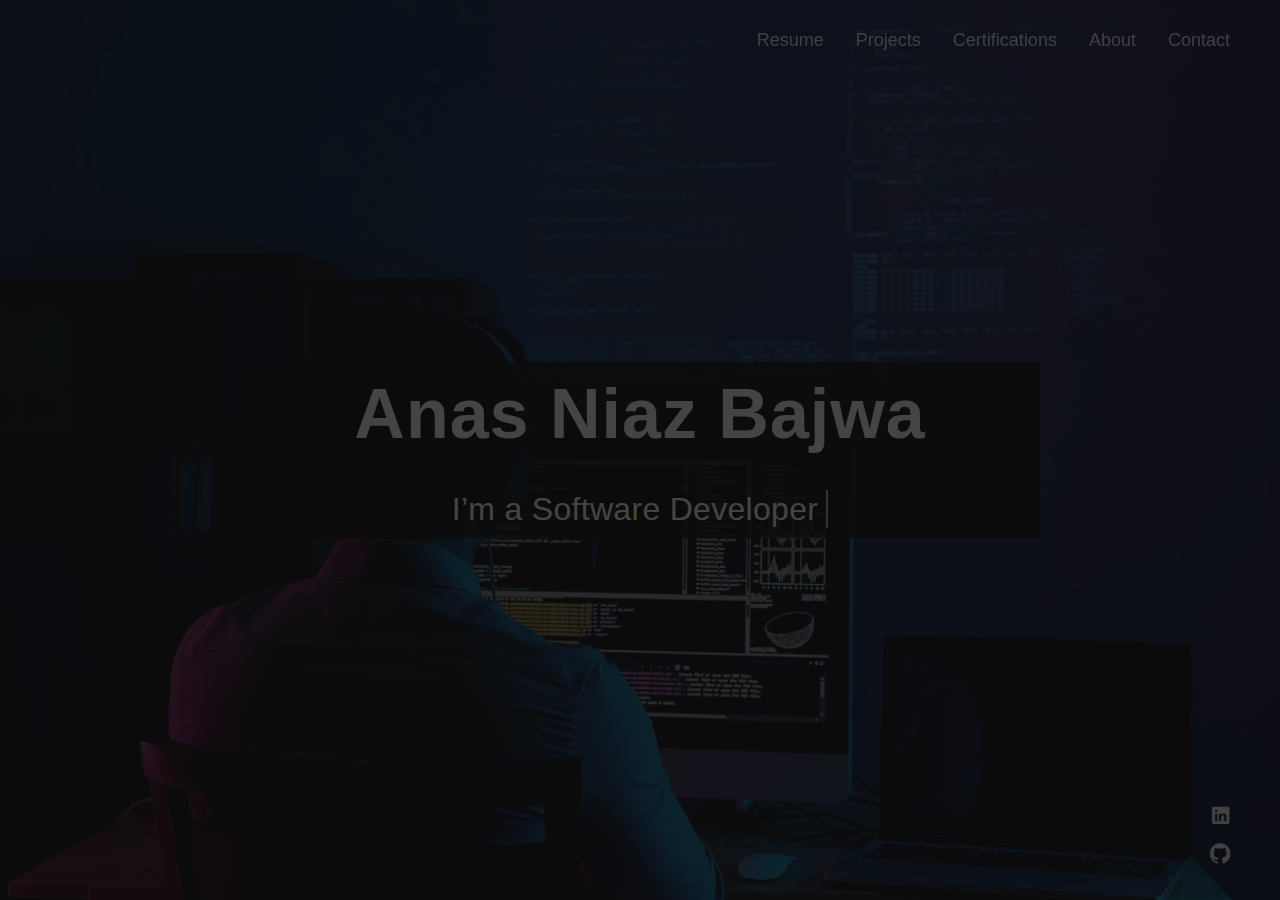
==== commit ed31235d: "img path fixed" ====
--- a/index.html
+++ b/index.html
@@ -458,7 +458,7 @@
                   <!-- Single service-->
                   <div class="col-12 col-md-6 col-lg-2 text-center">
                     <div class="single-service">
-                      <img src="/img/Skills/javascript.png"></img>
+                      <img src="img/Skills/javascript.png"></img>
                       <h6 class="service-title">JavaScript</h6>
                       
                     </div>
@@ -466,7 +466,7 @@
 
                   <div class="col-12 col-md-6 col-lg-2 text-center">
                     <div class="single-service">
-                      <img src="/img/Skills/typescript.png"></img>
+                      <img src="img/Skills/typescript.png"></img>
                       <h6 class="service-title">TypeScript</h6>
                       
                     </div>
@@ -474,7 +474,7 @@
                   <!-- Single service-->
                   <div class="col-12 col-md-6 col-lg-2 text-center">
                     <div class="single-service">
-                      <img src="/img/Skills/angular.png"></img>
+                      <img src="img/Skills/angular.png"></img>
                       <h6 class="service-title">Angular</h6>
                       
                     </div>
@@ -482,7 +482,7 @@
                   <!-- Single service-->
                   <div class="col-12 col-md-6 col-lg-2 text-center">
                     <div class="single-service">
-                      <img src="/img/Skills/nodejs.png"></img>
+                      <img src="img/Skills/nodejs.png"></img>
                       <h6 class="service-title">NodeJs</h6>
                       
                     </div>
@@ -490,7 +490,7 @@
                   <!-- Single service-->
                   <div class="col-12 col-md-6 col-lg-2 text-center">
                     <div class="single-service">
-                      <img src="/img/Skills/mongodb.png"></img>
+                      <img src="img/Skills/mongodb.png"></img>
                       <h6 class="service-title">MongoDB</h6>
                       
                     </div>
@@ -498,7 +498,7 @@
                   <!-- Single service-->
                   <div class="col-12 col-md-6 col-lg-2 text-center">
                     <div class="single-service">
-                      <img src="/img/Skills/git.png"></img>
+                      <img src="img/Skills/git.png"></img>
                       <h6 class="service-title">Git</h6>
                       
                     </div>
@@ -506,7 +506,7 @@
                   <!-- Single service-->
                   <div class="col-12 col-md-6 col-lg-2 text-center">
                     <div class="single-service">
-                      <img src="/img/Skills/mysql.png"></img>
+                      <img src="img/Skills/mysql.png"></img>
                       <h6 class="service-title">Mysql</h6>
                       
                     </div>
@@ -514,7 +514,7 @@
 
                   <div class="col-12 col-md-6 col-lg-2 text-center">
                     <div class="single-service">
-                      <img src="/img/Skills/postgres.png"></img>
+                      <img src="img/Skills/postgres.png"></img>
                       <h6 class="service-title">PostgreSQL</h6>
                       
                     </div>
@@ -522,7 +522,7 @@
 
                   <div class="col-12 col-md-6 col-lg-2 text-center">
                     <div class="single-service">
-                      <img src="/img/Skills/sqlServer.png"></img>
+                      <img src="img/Skills/sqlServer.png"></img>
                       <h6 class="service-title">SQL Server</h6>
                       
                     </div>
@@ -530,7 +530,7 @@
 
                   <div class="col-12 col-md-6 col-lg-2 text-center">
                     <div class="single-service">
-                      <img src="/img/Skills/redis.png"></img>
+                      <img src="img/Skills/redis.png"></img>
                       <h6 class="service-title">Redis</h6>
                       
                     </div>
@@ -538,7 +538,7 @@
 
                   <div class="col-12 col-md-6 col-lg-2 text-center">
                     <div class="single-service">
-                      <img src="/img/Skills/vuejs.png"></img>
+                      <img src="img/Skills/vuejs.png"></img>
                       <h6 class="service-title">VueJs</h6>
                       
                     </div>
@@ -546,7 +546,7 @@
 
                   <div class="col-12 col-md-6 col-lg-2 text-center">
                     <div class="single-service">
-                      <img src="/img/Skills/react.png"></img>
+                      <img src="img/Skills/react.png"></img>
                       <h6 class="service-title">ReactJs</h6>
                       
                     </div>
@@ -554,7 +554,7 @@
 
                   <div class="col-12 col-md-6 col-lg-2 text-center">
                     <div class="single-service">
-                      <img src="/img/Skills/graphql.png"></img>
+                      <img src="img/Skills/graphql.png"></img>
                       <h6 class="service-title">GraphQL</h6>
                       
                     </div>
@@ -562,7 +562,7 @@
 
                   <div class="col-12 col-md-6 col-lg-2 text-center">
                     <div class="single-service">
-                      <img src="/img/Skills/nextjs.png"></img>
+                      <img src="img/Skills/nextjs.png"></img>
                       <h6 class="service-title">NextJs</h6>
                       
                     </div>
@@ -570,7 +570,7 @@
 
                   <div class="col-12 col-md-6 col-lg-2 text-center">
                     <div class="single-service">
-                      <img src="/img/Skills/nestjs.png"></img>
+                      <img src="img/Skills/nestjs.png"></img>
                       <h6 class="service-title">NestJs</h6>
                       
                     </div>
@@ -578,7 +578,7 @@
 
                   <div class="col-12 col-md-6 col-lg-2 text-center">
                     <div class="single-service">
-                      <img src="/img/Skills/optimization.png"></img>
+                      <img src="img/Skills/optimization.png"></img>
                       <h6 class="service-title">Optimization</h6>
                       
                     </div>
@@ -586,7 +586,7 @@
 
                   <div class="col-12 col-md-6 col-lg-2 text-center">
                     <div class="single-service">
-                      <img src="/img/Skills/seo.png"></img>
+                      <img src="img/Skills/seo.png"></img>
                       <h6 class="service-title">SEO</h6>
                       
                     </div>
@@ -595,14 +595,14 @@
 
                   <div class="col-12 col-md-6 col-lg-2 text-center" >
                     <div class="single-service">
-                      <img src="/img/Skills/micro.png"></img>
+                      <img src="img/Skills/micro.png"></img>
                       <h6 class="service-title">Microservices</h6>
                       
                     </div>
                   </div>
                   <div class="col-12 col-md-6 col-lg-2 text-center" >
                     <div class="single-service">
-                      <img src="/img/Skills/bootstrap.png"></img>
+                      <img src="img/Skills/bootstrap.png"></img>
                       <h6 class="service-title">Bootstrap</h6>
                       
                     </div>
@@ -610,7 +610,7 @@
 
                   <div class="col-12 col-md-6 col-lg-2 text-center" >
                     <div class="single-service">
-                      <img src="/img/Skills/tailwind.png"></img>
+                      <img src="img/Skills/tailwind.png"></img>
                       <h6 class="service-title">Tailwind</h6>
                       
                     </div>
@@ -618,7 +618,7 @@
 
                   <div class="col-12 col-md-6 col-lg-2 text-center" >
                     <div class="single-service">
-                      <img src="/img/Skills/materialize.png"></img>
+                      <img src="img/Skills/materialize.png"></img>
                       <h6 class="service-title">Materialize</h6>
                       
                     </div>
@@ -626,7 +626,7 @@
 
                   <div class="col-12 col-md-6 col-lg-2 text-center" >
                     <div class="single-service">
-                      <img src="/img/Skills/unit.png"></img>
+                      <img src="img/Skills/unit.png"></img>
                       <h6 class="service-title">Unit Testing</h6>
                       
                     </div>
@@ -634,7 +634,7 @@
 
                   <div class="col-12 col-md-6 col-lg-2 text-center" >
                     <div class="single-service">
-                      <img src="/img/Skills/json.png"></img>
+                      <img src="img/Skills/json.png"></img>
                       <h6 class="service-title">JSON</h6>
                       
                     </div>
@@ -642,7 +642,7 @@
 
                   <div class="col-12 col-md-6 col-lg-2 text-center" >
                     <div class="single-service">
-                      <img src="/img/Skills/oop.png"></img>
+                      <img src="img/Skills/oop.png"></img>
                       <h6 class="service-title">OOP</h6>
                       
                     </div>
@@ -650,7 +650,7 @@
 
                   <div class="col-12 col-md-6 col-lg-2 text-center" >
                     <div class="single-service">
-                      <img src="/img/Skills/swagger.png"></img>
+                      <img src="img/Skills/swagger.png"></img>
                       <h6 class="service-title">Swagger</h6>
                       
                     </div>
@@ -658,7 +658,7 @@
 
                   <div class="col-12 col-md-6 col-lg-2 text-center">
                     <div class="single-service">
-                      <img src="/img/Skills/documentation.png"></img>
+                      <img src="img/Skills/documentation.png"></img>
                       <h6 class="service-title">Documentation</h6>
                       
                     </div>
@@ -666,7 +666,7 @@
 
                   <div class="col-12 col-md-6 col-lg-2 text-center">
                     <div class="single-service">
-                      <img src="/img/Skills/linux.png"></img>
+                      <img src="img/Skills/linux.png"></img>
                       <h6 class="service-title">linux</h6>
                       
                     </div>
@@ -674,7 +674,7 @@
 
                   <div class="col-12 col-md-6 col-lg-2 text-center">
                     <div class="single-service">
-                      <img src="/img/Skills/docker.png"></img>
+                      <img src="img/Skills/docker.png"></img>
                       <h6 class="service-title">Docker</h6>
                       
                     </div>
@@ -683,7 +683,7 @@
 
                   <div class="col-12 col-md-6 col-lg-2 text-center">
                     <div class="single-service">
-                      <img src="/img/Skills/windows.png"></img>
+                      <img src="img/Skills/windows.png"></img>
                       <h6 class="service-title">Windows Server</h6>
                       
                     </div>
@@ -691,7 +691,7 @@
 
                   <div class="col-12 col-md-6 col-lg-2 text-center">
                     <div class="single-service">
-                      <img src="/img/Skills/googleCloud.png"></img>
+                      <img src="img/Skills/googleCloud.png"></img>
                       <h6 class="service-title">Google Cloud Functions</h6>
                       
                     </div>
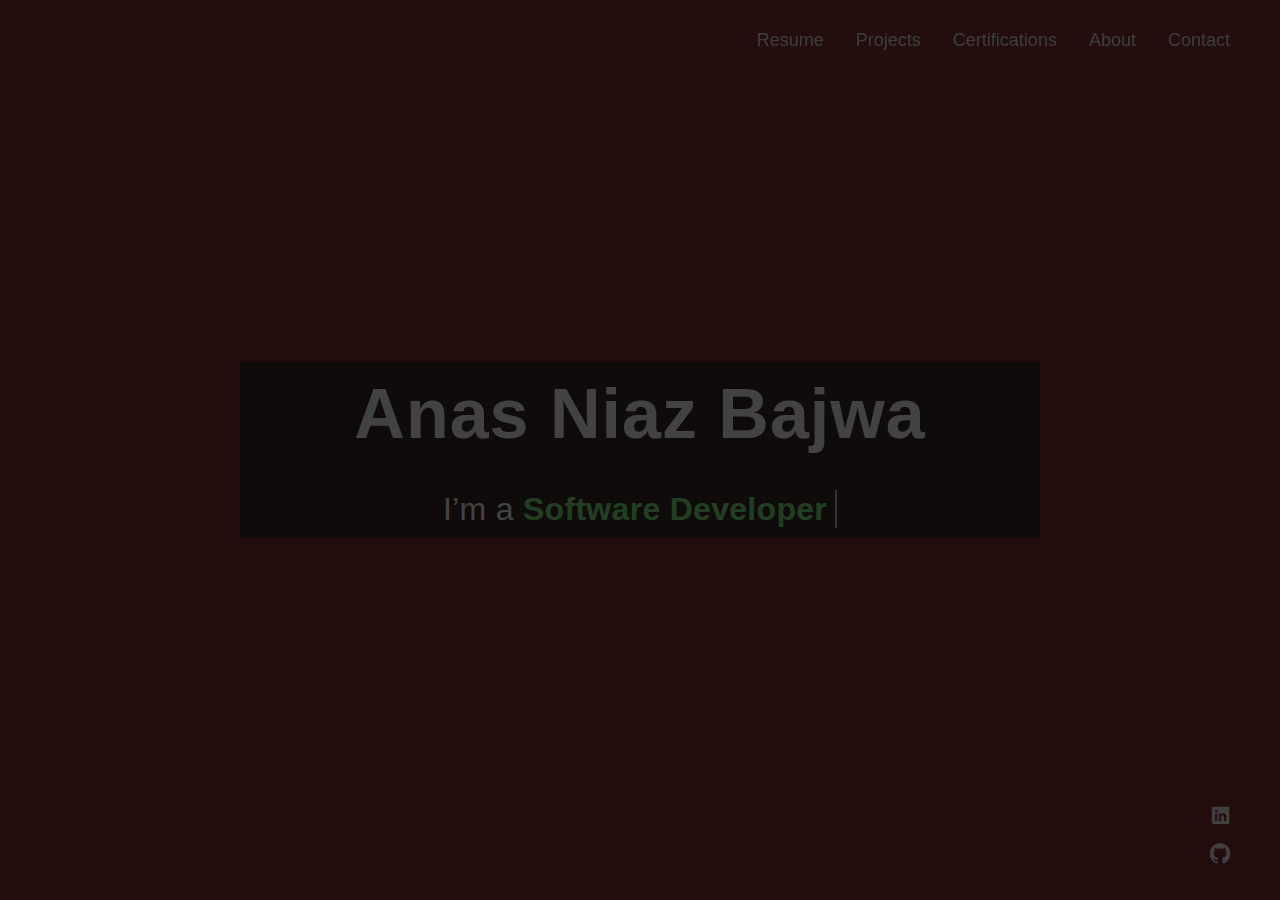
==== commit 29e45d24: "projects data-lightbox" ====
--- a/index.html
+++ b/index.html
@@ -1,7 +1,7 @@
 ﻿<!DOCTYPE html>
-<html lang="zxx">
+<html lang="en">
   <head>
-    <script src="https://web3forms.com/client/script.js" async defer></script>
+    
     <!-- Required meta tags-->
     <meta charset="utf-8" />
     <!-- Title-->
@@ -43,7 +43,7 @@
     <link rel="stylesheet" href="css/simplebar.min.css" />
     <link rel="stylesheet" href="css/jquery.mb.YTPlayer.min.css" />
     <!-- Main CSS-->
-    <link rel="stylesheet" href="css/main.css" />
+    <link rel="stylesheet" type="text/css" href="css/main.css" />
     <!-- CSS Color scheme-->
     <link
       id="color-scheme"
@@ -52,10 +52,7 @@
     />
     <!-- Custom CSS (Add your custom CSS styles to this file)-->
     <link rel="stylesheet" href="css/custom.css" />
-    <!-- removeIf(customizerDist)-->
-    <link rel="stylesheet" href="../customizer/main.css" />
-    <!-- endremoveIf(customizerDist)-->
-     
+   
   </head>
 
   <body class="theme-dark">
@@ -115,7 +112,7 @@
     <section
       class="home-area element-cover-bg"
       id="home"
-      style="background-image: url(img/home.jpg)"
+      style="background-color: rgb(185, 16, 16)"
     >
       <div class="container h-100">
         <div class="row h-100 align-items-center justify-content-center">
@@ -124,8 +121,8 @@
             <h4 class="cd-headline clip home-headline">
               I’m a
               <span class="cd-words-wrapper single-headline"
-                ><b class="is-visible">Software Developer</b
-                ><b>Full Stack Developer</b><b>Angular Developer</b></span
+                ><b style="font-weight: 800;color:rgb(109, 234, 109)" class="is-visible">Software Developer</b
+                ><b style="font-weight: 800;color:rgb(234, 109, 213)">Full Stack Developer</b><b style="font-weight: 800;color:rgb(109, 182, 234)">Angular Developer</b></span
               >
             </h4>
           </div>
@@ -725,153 +722,69 @@
                   </div>
                 </div>
               </div>
-              <!-- Portfolio section-->
-              <div class="portfolio-section single-section">
-                <div class="row">
-                  <!-- Filter nav-->
-                  <div class="col-12">
-                    <ul
-                      class="list-inline filter-control"
-                      role="group"
-                      aria-label="Filter Control"
+              <!-- Blog section-->
+              <div class="blog-section single-section">
+                <div class="row justify-content-center">
+                  <!-- Single post-->
+                  <div class="col-12 col-sm-8 col-lg-4">
+                    <div class="card single-post">
+                      <a class="post-img"   href="img/certificate/CertificateOfCompletion_Learning Angular.pdf"
+                          data-lightbox=""
+                        ><img
+                          class="card-img-top"
+                          type="pdf"
+                          src="img/certificate/CertificateOfCompletion_Learning Angular.pdf"
+                          alt="Certificate"
+
+                        /></a
+                      >
+                      <div class="card-body post-content">
+                        <a href="#0">
+                          <h5 class="card-title content-title"> “Learning Angular” by Ray Villalobos</h5>
+                        </a>
+                        
+                      </div>
+                    </div>
+                  </div>
+              
+                  <div class="col-12 col-sm-8 col-lg-4">
+                  <div class="card single-post">
+                    <a class="post-img" href=""
+                      ><img
+                        class="card-img-top"
+                        src="img/Projects/wow/book_appointment.PNG"
+                        
+                        alt="Blog post"
+                      /><span class="content-date">2022 - 2023</span></a
                     >
-                      <li class="list-inline-item tab-active" data-filter="*">
-                        All
-                      </li>
-                      <li class="list-inline-item" data-filter=".brand">
-                        Brand
-                      </li>
-                      <li class="list-inline-item" data-filter=".design">
-                        Design
-                      </li>
-                      <li class="list-inline-item" data-filter=".photos">
-                        Photos
-                      </li>
-                    </ul>
-                  </div>
-                </div>
-                <!-- Thumbnail list-->
-                <div class="portfolio-grid row">
-                  <!-- Single item-->
-                  <div class="single-item col-6 col-lg-4 design">
-                    <a
-                      class="portfolio-item"
-                      href="img/item-1.jpg"
-                      data-lightbox=""
-                    >
-                      <div class="portfolio-wrapper">
-                        <img
-                          class="img-fluid"
-                          alt="Item"
-                          src="img/item-1.jpg"
-                        />
-                        <div class="item-content">
-                          <h6 class="content-title">Label Tag Mockup</h6>
-                          <span class="content-more">More Info</span>
-                        </div>
-                      </div>
-                    </a>
-                  </div>
-                  <!-- Single item-->
-                  <div class="single-item col-6 col-lg-4 photos">
-                    <a
-                      class="portfolio-item"
-                      href="img/item-2.jpg"
-                      data-lightbox=""
-                    >
-                      <div class="portfolio-wrapper">
-                        <img
-                          class="img-fluid"
-                          alt="Item"
-                          src="img/item-2.jpg"
-                        />
-                        <div class="item-content">
-                          <h6 class="content-title">3D Bag Mockup</h6>
-                          <span class="content-more">More Info</span>
-                        </div>
-                      </div>
-                    </a>
-                  </div>
-                  <!-- Single item-->
-                  <div class="single-item col-6 col-lg-4 design">
-                    <a
-                      class="portfolio-item"
-                      href="img/item-3.jpg"
-                      data-lightbox=""
-                    >
-                      <div class="portfolio-wrapper">
-                        <img
-                          class="img-fluid"
-                          alt="Item"
-                          src="img/item-3.jpg"
-                        />
-                        <div class="item-content">
-                          <h6 class="content-title">Modern Bag Design</h6>
-                          <span class="content-more">More Info</span>
-                        </div>
-                      </div>
-                    </a>
-                  </div>
-                  <!-- Single item-->
-                  <div class="single-item col-6 col-lg-4 brand">
-                    <a
-                      class="portfolio-item"
-                      href="img/item-4.jpg"
-                      data-lightbox=""
-                    >
-                      <div class="portfolio-wrapper">
-                        <img
-                          class="img-fluid"
-                          alt="Item"
-                          src="img/item-4.jpg"
-                        />
-                        <div class="item-content">
-                          <h6 class="content-title">Coffee Cup Design</h6>
-                          <span class="content-more">More Info</span>
-                        </div>
-                      </div>
-                    </a>
-                  </div>
-                  <!-- Single item-->
-                  <div class="single-item col-6 col-lg-4 brand">
-                    <a
-                      class="portfolio-item"
-                      href="img/item-5.jpg"
-                      data-lightbox=""
-                    >
-                      <div class="portfolio-wrapper">
-                        <img
-                          class="img-fluid"
-                          alt="Item"
-                          src="img/item-5.jpg"
-                        />
-                        <div class="item-content">
-                          <h6 class="content-title">T-Shirt Design</h6>
-                          <span class="content-more">More Info</span>
-                        </div>
-                      </div>
-                    </a>
-                  </div>
-                  <!-- Single item-->
-                  <div class="single-item col-6 col-lg-4 photos">
-                    <a
-                      class="portfolio-item"
-                      href="img/item-6.jpg"
-                      data-lightbox=""
-                    >
-                      <div class="portfolio-wrapper">
-                        <img
-                          class="img-fluid"
-                          alt="Item"
-                          src="img/item-6.jpg"
-                        />
-                        <div class="item-content">
-                          <h6 class="content-title">Packaging Box Mockup</h6>
-                          <span class="content-more">More Info</span>
-                        </div>
-                      </div>
-                    </a>
-                  </div>
+                    <div class="card-body post-content">
+                      <a href="#0">
+                        <h5 class="card-title content-title">WOW Health</h5>
+                      </a>
+                      
+                    </div>
+                  </div>
+                  </div>
+
+                  <div class="col-12 col-sm-8 col-lg-4">
+                    <div class="card single-post">
+                      <a class="post-img" href="projects/matagas.html"
+                        ><img
+                          class="card-img-top"
+                          src="img/Projects/quran/home.png"
+                          
+                          alt="Blog post"
+                        /><span class="content-date">2022 - 2023</span></a
+                      >
+                      <div class="card-body post-content">
+                        <a href="#0">
+                          <h5 class="card-title content-title">Online Quran</h5>
+                        </a>
+                        
+                      </div>
+                    </div>
+                    </div>
+                 
                 </div>
               </div>
             </div>
@@ -880,7 +793,7 @@
       </div>
     </div>
     <!-- Blog lightbox-->
-    <div class="lightbox-wrapper" id="projects" >
+    <div class="lightbox-wrapper" id="projects" data-simplebar="" >
       <div class="container">
         <div class="lightbox-close">
           <div class="close-btn" data-modal-close="">
@@ -904,145 +817,62 @@
                   <!-- Single post-->
                   <div class="col-12 col-sm-8 col-lg-4">
                     <div class="card single-post">
-                      <a class="post-img" href="projects/matagas.html"
+                      <a class="post-img" href="img/Projects/matagas/login.PNG"
+                      data-lightbox=""
                         ><img
                           class="card-img-top"
                           src="img/Projects/matagas/login.PNG"
                           alt="Blog post"
+
                         /><span class="content-date">2022 - Present</span></a
                       >
                       <div class="card-body post-content">
                         <a href="#0">
                           <h5 class="card-title content-title">MATAGAS</h5>
                         </a>
-                        <p class="card-text content-description">
-                          Lorem ipsum dolor sit amet, consectetur adipisicing
-                          elit. Dolore, porro rem quod illo quam, eum alias id,
-                          repellendus magni, quas.
-                        </p>
-                      </div>
-                    </div>
-                  </div>
-                  <!-- Single post-->
+                        
+                      </div>
+                    </div>
+                  </div>
+              
+                  <div class="col-12 col-sm-8 col-lg-4">
+                  <div class="card single-post">
+                    <a class="post-img" data-lightbox="" href="img/Projects/wow/book_appointment.PNG"
+                      ><img
+                        class="card-img-top"
+                        src="img/Projects/wow/book_appointment.PNG"
+                        
+                        alt="Blog post"
+                      /><span class="content-date">2022 - 2023</span></a
+                    >
+                    <div class="card-body post-content">
+                      <a href="#0">
+                        <h5 class="card-title content-title">WOW Health</h5>
+                      </a>
+                      
+                    </div>
+                  </div>
+                  </div>
+
                   <div class="col-12 col-sm-8 col-lg-4">
                     <div class="card single-post">
-                      <a class="post-img" href="#0"
+                      <a class="post-img" data-lightbox="" href="img/Projects/quran/home.png"
                         ><img
                           class="card-img-top"
-                          src="img/post-2.jpg"
+                          src="img/Projects/quran/home.png"
+                          
                           alt="Blog post"
-                        /><span class="content-date">12 Aug, 20</span></a
+                        /><span class="content-date">2022 - 2023</span></a
                       >
                       <div class="card-body post-content">
                         <a href="#0">
-                          <h5 class="card-title content-title">
-                            Take a tour of my office
-                          </h5>
+                          <h5 class="card-title content-title">Online Quran</h5>
                         </a>
-                        <p class="card-text content-description">
-                          Lorem ipsum dolor sit amet, consectetur adipisicing
-                          elit. Dolore, porro rem quod illo quam, eum alias id,
-                          repellendus magni, quas.
-                        </p>
-                      </div>
-                    </div>
-                  </div>
-                  <!-- Single post-->
-                  <div class="col-12 col-sm-8 col-lg-4">
-                    <div class="card single-post">
-                      <a class="post-img" href="#0"
-                        ><img
-                          class="card-img-top"
-                          src="img/post-3.jpg"
-                          alt="Blog post"
-                        /><span class="content-date">4 Feb, 20</span></a
-                      >
-                      <div class="card-body post-content">
-                        <a href="#0">
-                          <h5 class="card-title content-title">
-                            How i became a Web Designer
-                          </h5>
-                        </a>
-                        <p class="card-text content-description">
-                          Lorem ipsum dolor sit amet, consectetur adipisicing
-                          elit. Dolore, porro rem quod illo quam, eum alias id,
-                          repellendus magni, quas.
-                        </p>
-                      </div>
-                    </div>
-                  </div>
-                  <!-- Single post-->
-                  <div class="col-12 col-sm-8 col-lg-4">
-                    <div class="card single-post">
-                      <a class="post-img" href="#0"
-                        ><img
-                          class="card-img-top"
-                          src="img/post-4.jpg"
-                          alt="Blog post"
-                        /><span class="content-date">11 Dec, 19</span></a
-                      >
-                      <div class="card-body post-content">
-                        <a href="#0">
-                          <h5 class="card-title content-title">
-                            How to improve work performance
-                          </h5>
-                        </a>
-                        <p class="card-text content-description">
-                          Lorem ipsum dolor sit amet, consectetur adipisicing
-                          elit. Dolore, porro rem quod illo quam, eum alias id,
-                          repellendus magni, quas.
-                        </p>
-                      </div>
-                    </div>
-                  </div>
-                  <!-- Single post-->
-                  <div class="col-12 col-sm-8 col-lg-4">
-                    <div class="card single-post">
-                      <a class="post-img" href="#0"
-                        ><img
-                          class="card-img-top"
-                          src="img/post-5.jpg"
-                          alt="Blog post"
-                        /><span class="content-date">15 Nov, 19</span></a
-                      >
-                      <div class="card-body post-content">
-                        <a href="#0">
-                          <h5 class="card-title content-title">
-                            How to work from home
-                          </h5>
-                        </a>
-                        <p class="card-text content-description">
-                          Lorem ipsum dolor sit amet, consectetur adipisicing
-                          elit. Dolore, porro rem quod illo quam, eum alias id,
-                          repellendus magni, quas.
-                        </p>
-                      </div>
-                    </div>
-                  </div>
-                  <!-- Single post-->
-                  <div class="col-12 col-sm-8 col-lg-4">
-                    <div class="card single-post">
-                      <a class="post-img" href="#0"
-                        ><img
-                          class="card-img-top"
-                          src="img/post-6.jpg"
-                          alt="Blog post"
-                        /><span class="content-date">8 Aug, 19</span></a
-                      >
-                      <div class="card-body post-content">
-                        <a href="#0">
-                          <h5 class="card-title content-title">
-                            How to enjoy your business trip
-                          </h5>
-                        </a>
-                        <p class="card-text content-description">
-                          Lorem ipsum dolor sit amet, consectetur adipisicing
-                          elit. Dolore, porro rem quod illo quam, eum alias id,
-                          repellendus magni, quas.
-                        </p>
-                      </div>
-                    </div>
-                  </div>
+                        
+                      </div>
+                    </div>
+                    </div>
+                 
                 </div>
               </div>
             </div>
@@ -1218,12 +1048,11 @@
     <script src="js/lity.min.js"></script>
     <script src="js/simplebar.min.js"></script>
     <script src="js/jquery.mb.YTPlayer.min.js"></script>
-    <script src="js/main.js"></script>
+    <script type="application/javascript" src="js/main.js"></script>
     <!-- Custom JS (Add your custom JS scripts to this file)-->
     <script src="js/custom.js"></script>
+    <script src="https://web3forms.com/client/script.js" async defer></script>
     <!-- removeIf(customizerDist)-->
-    <script src="../customizer/main.js"></script>
-    <!-- endremoveIf(customizerDist)-->
-     
+
   </body>
 </html>
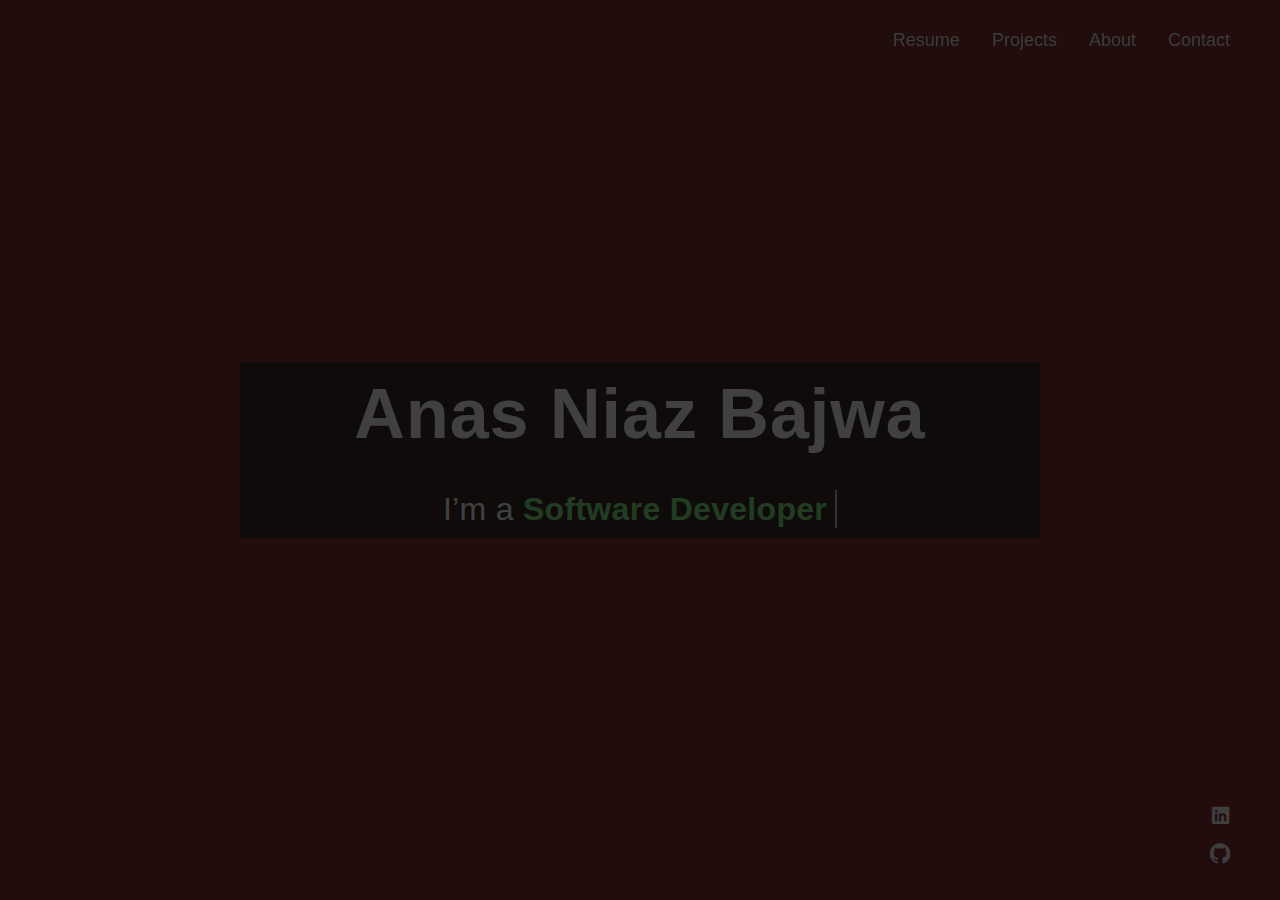
==== commit de0b1fe9: "certifications hidden" ====
--- a/index.html
+++ b/index.html
@@ -97,9 +97,9 @@
           <li class="nav-item">
             <a class="nav-link" href="#projects">Projects</a>
           </li>
-          <li class="nav-item">
+          <!-- <li class="nav-item">
             <a class="nav-link" href="#certifications">Certifications</a>
-          </li>
+          </li> -->
           
           <li class="nav-item"><a class="nav-link" href="#about">About</a></li>
           <li class="nav-item">
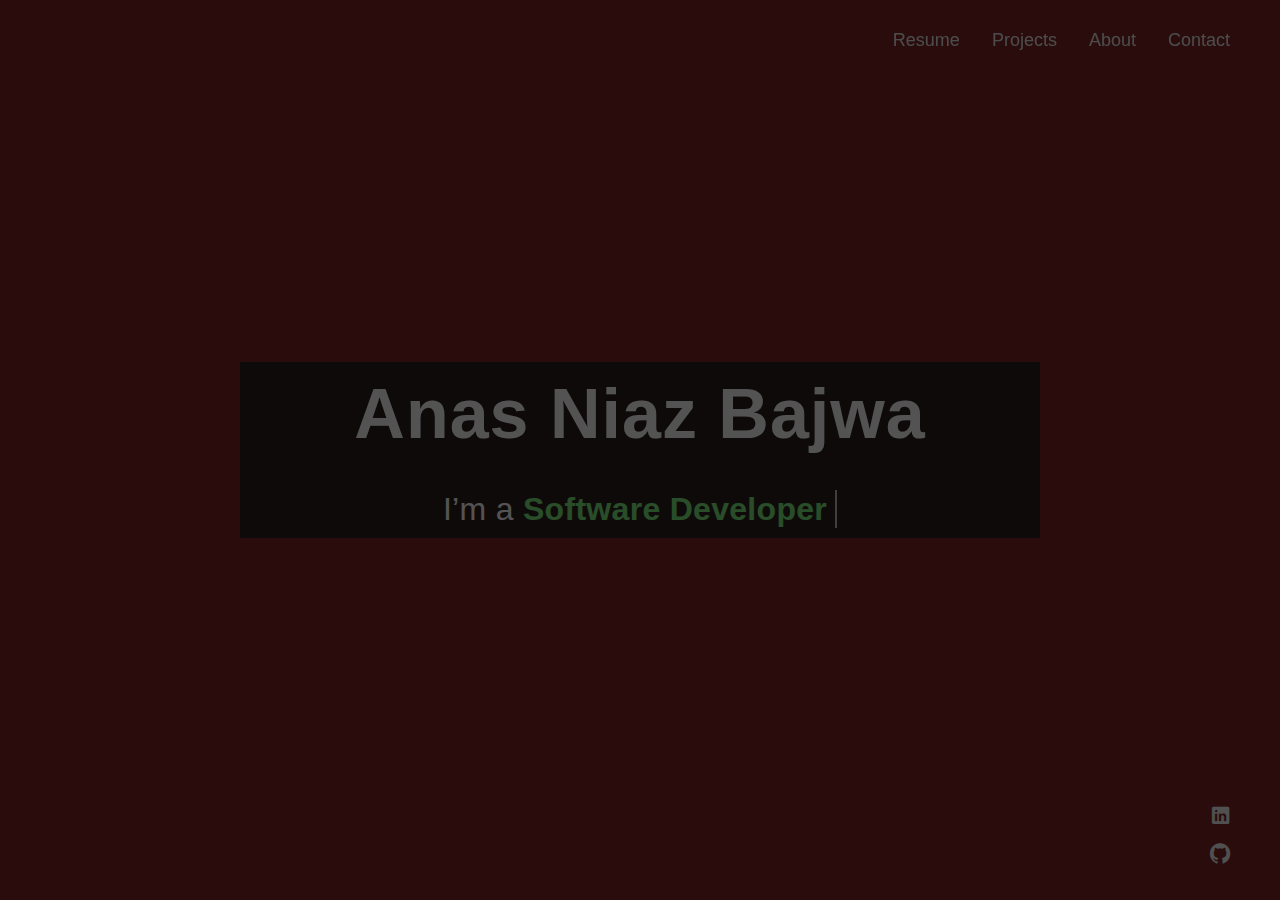
==== commit bafc6457: "experience added" ====
--- a/index.html
+++ b/index.html
@@ -376,25 +376,44 @@
                       <h3 class="col-title">Experience</h3>
                       <div class="resume-item">
                         <span class="item-arrow"></span>
-                        <h5 class="item-title">Software Engineer</h5>
-                        <span class="item-details">Adobe / 2015 - 2017</span>
+                        <h5 class="item-title">Angular Developer</h5>
+                        <span class="item-details"
+                          >Matagas - AUS/NZL (
+                          <small style="font-size: 10px"
+                            >Dec 2023 - Present</small
+                          >
+                          )</span
+                        >
                         <p class="item-description">
-                          Lorem ipsum dolor sit amet, consectetur adipisicing
-                          elit. Optio quo repudiandae.
+                          Currently, I'm actively engaged in bug fixes and
+                          development for the "Matagas" project, focusing on portals
+                          handling billing, admin stats, orders, and offers related to
+                          domestic use gas cylinders.
                         </p>
+                     
                       </div>
                       <div class="resume-item">
                         <span class="item-arrow"></span>
-                        <h5 class="item-title">Back-End Developer</h5>
-                        <span class="item-details">Google / 2017 - 2018</span>
+                        <h5 class="item-title">Angular Developer</h5>
+                        <span class="item-details"
+                          >Tangent Technologies (
+                          <small style="font-size: 10px"
+                            >April 2022 - Dec 2023</small
+                          >
+                          )</span
+                        >
                         <p class="item-description">
-                          Lorem ipsum dolor sit amet, consectetur adipisicing
-                          elit. Optio quo repudiandae.
+                          Led the development and maintenance of a robust Health
+                          Care System with user-specific dashboards, implemented
+                          architectural changes, bug fixes, and performance
+                          enhancements. Additionally, created an Appointment
+                          Management System for a renowned hospital.
                         </p>
+                      
                       </div>
                       <div class="resume-item">
                         <span class="item-arrow"></span>
-                        <h5 class="item-title">Full Stack Developer</h5>
+                        <h5 class="item-title">Mean Stack Developer</h5>
                         <span class="item-details"
                           >Noetic Technologies (
                           <small style="font-size: 10px"
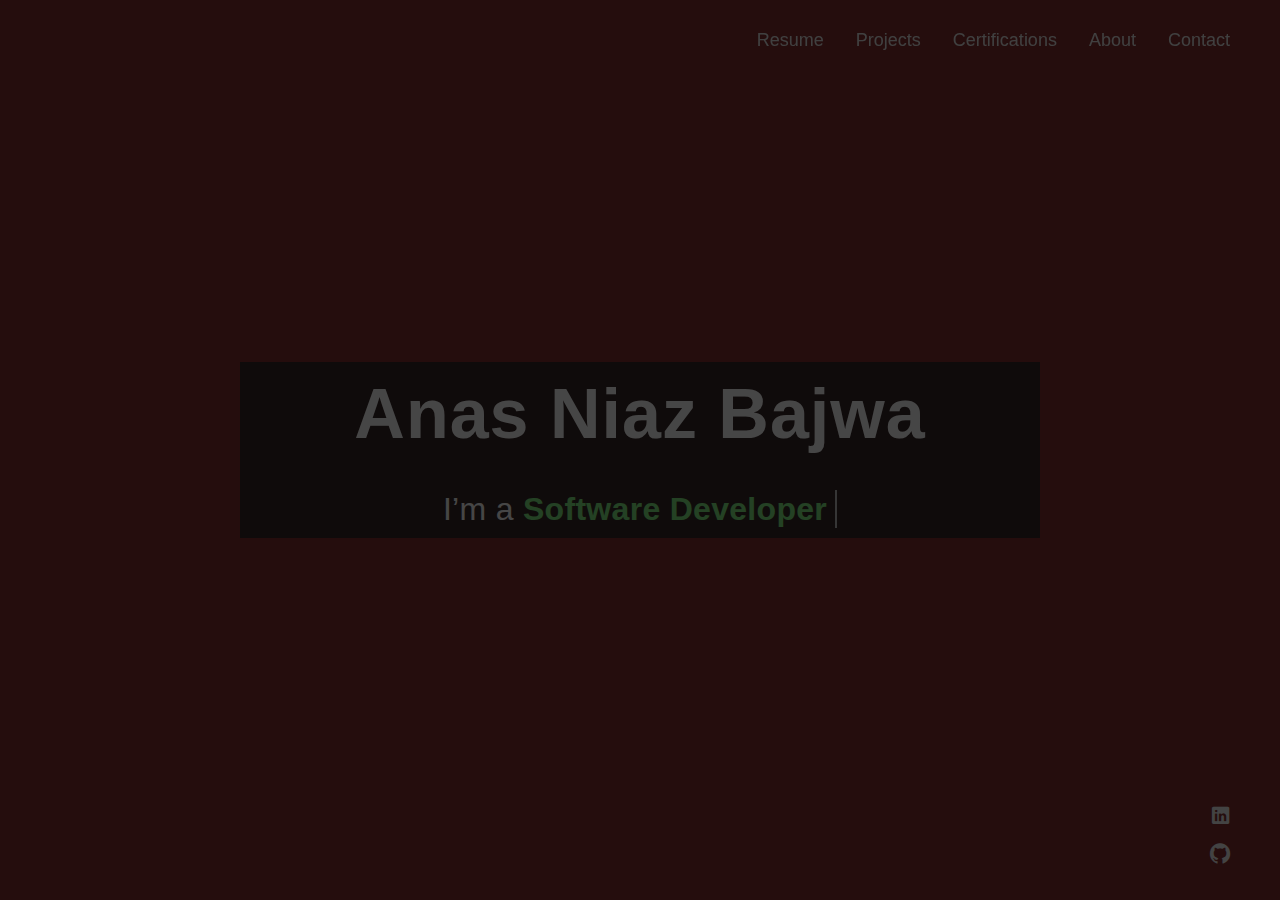
==== commit 853b98d6: "certification added" ====
--- a/index.html
+++ b/index.html
@@ -97,9 +97,9 @@
           <li class="nav-item">
             <a class="nav-link" href="#projects">Projects</a>
           </li>
-          <!-- <li class="nav-item">
-            <a class="nav-link" href="#certifications">Certifications</a>
-          </li> -->
+          <li class="nav-item">
+            <a class="nav-link" target="_blank" href="https://docs.google.com/document/d/1jRKnS_nqiqp0Nl9qXEzb579_2LvUaqci5VBfJjZWv8I/edit?usp=drive_web&ouid=100947185743595752689">Certifications</a>
+          </li>
           
           <li class="nav-item"><a class="nav-link" href="#about">About</a></li>
           <li class="nav-item">
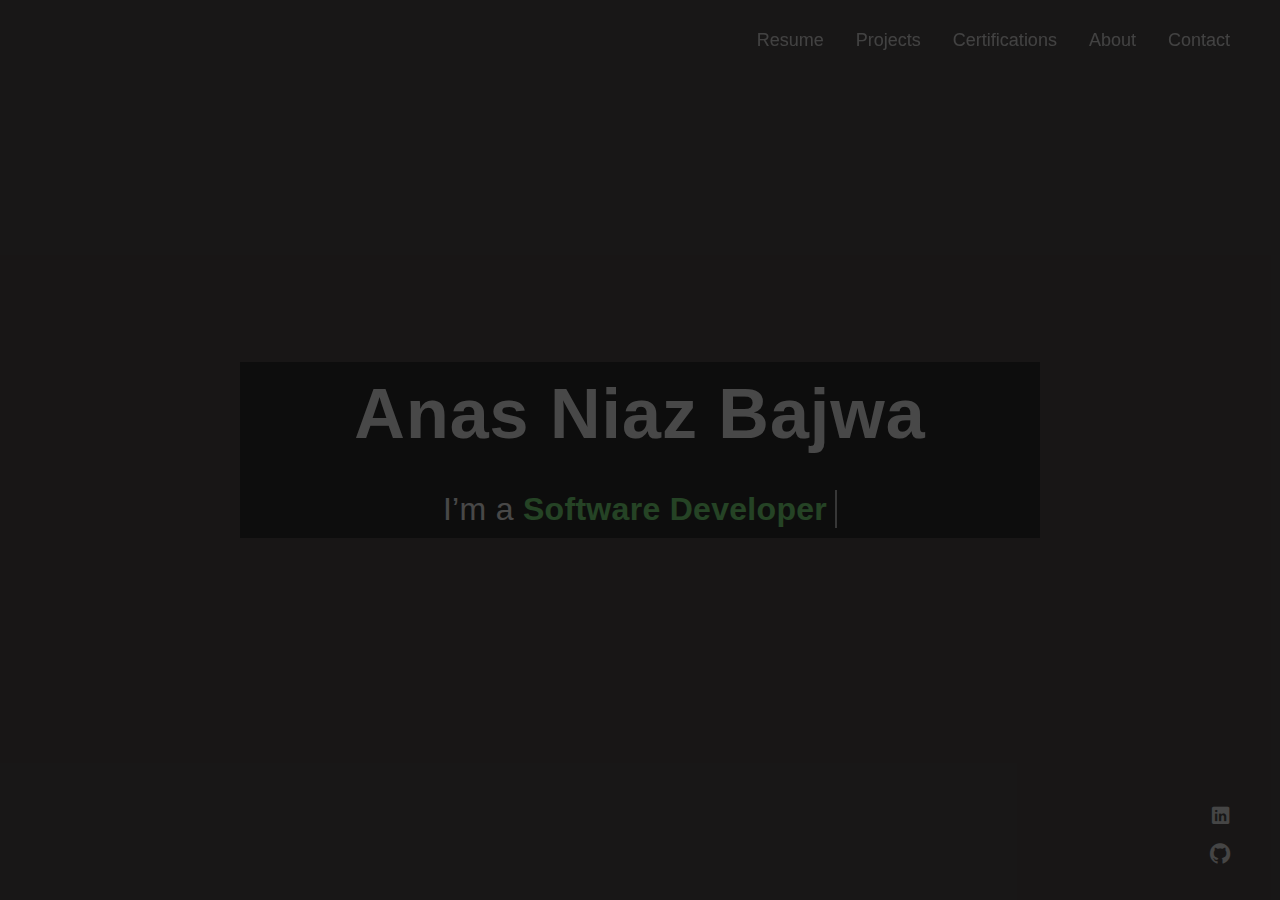
==== commit feb8c239: "bg color changed" ====
--- a/index.html
+++ b/index.html
@@ -112,7 +112,7 @@
     <section
       class="home-area element-cover-bg"
       id="home"
-      style="background-color: rgb(185, 16, 16)"
+      style="background-color: rgb(93 83 83)"
     >
       <div class="container h-100">
         <div class="row h-100 align-items-center justify-content-center">
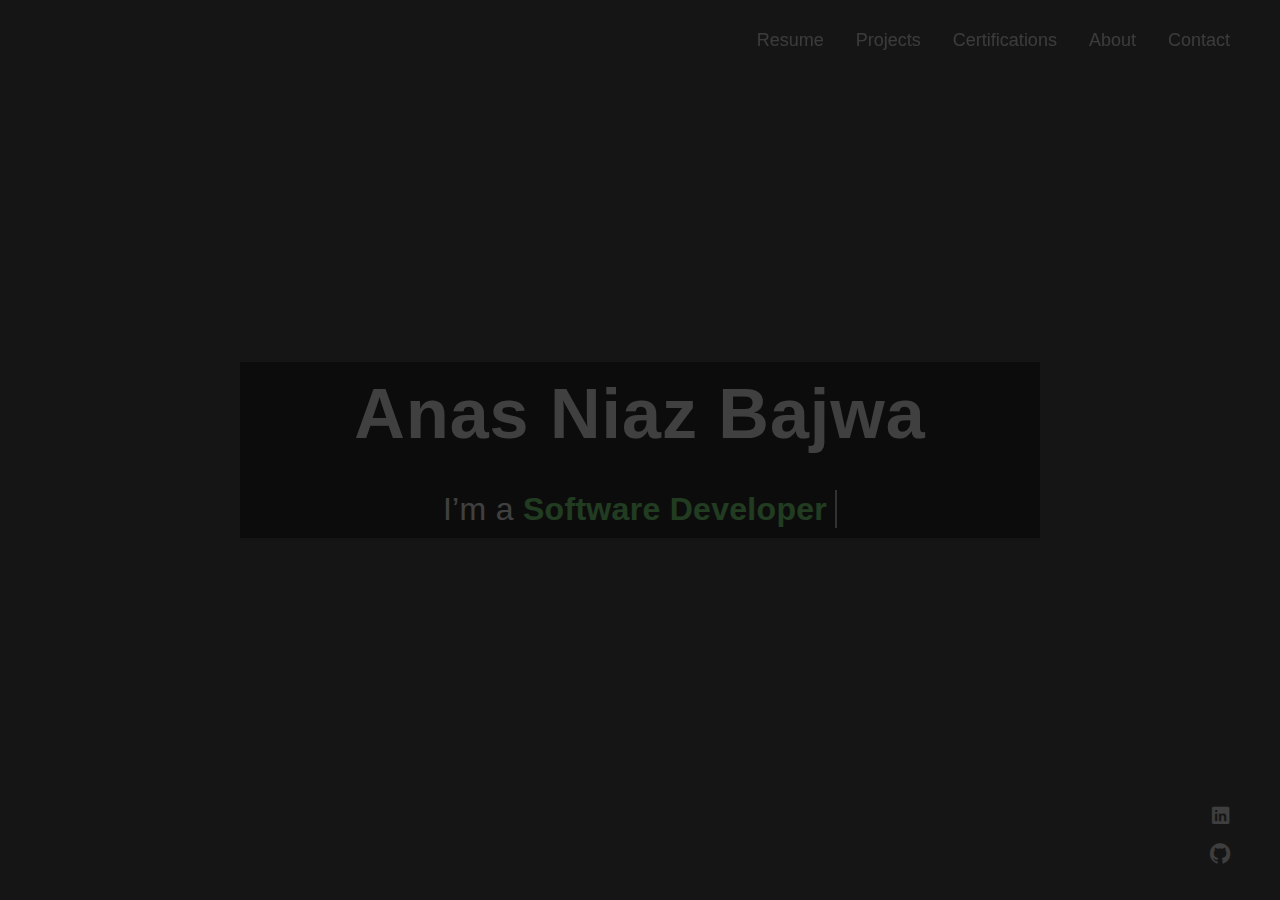
==== commit c9ef2b4d: "analytics tag added" ====
--- a/index.html
+++ b/index.html
@@ -1072,6 +1072,13 @@
     <script src="js/custom.js"></script>
     <script src="https://web3forms.com/client/script.js" async defer></script>
     <!-- removeIf(customizerDist)-->
-
+    <script async src="https://www.googletagmanager.com/gtag/js?id=G-TZ4SLWRV3H"></script>
+<script>
+  window.dataLayer = window.dataLayer || [];
+  function gtag(){dataLayer.push(arguments);}
+  gtag('js', new Date());
+
+  gtag('config', 'G-TZ4SLWRV3H');
+</script>
   </body>
 </html>
